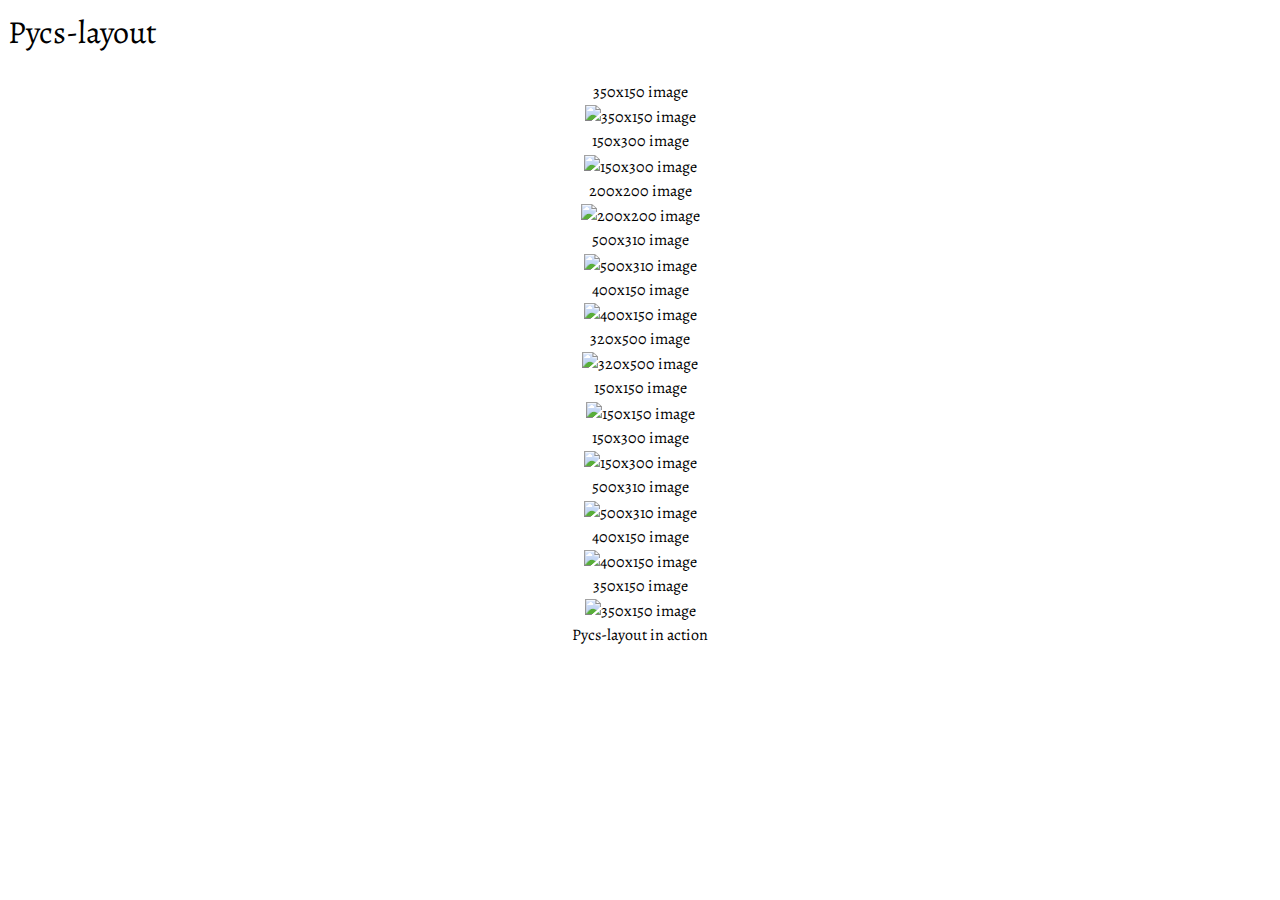
==== index.html @ 9c253752 "html file and css used to try the library" ====
<!doctype html>
<html lang="en">
  <head>
    <meta charset="utf-8" />
    <meta name="viewport" content="width=device-width, initial-scale=1.0" />
    <title>Pycs-Layout</title>
    <link rel="stylesheet" href="css/tinytypo.css" />
    <link rel="stylesheet" href="css/style.css" />
    <link href='http://fonts.googleapis.com/css?family=Alegreya:400,900,700' 
	  rel='stylesheet' type='text/css'>
    <script src="pycs-layout.jquery.js"></script>
  </head>
  <body>

    <h1>Pycs-layout</h1>

    <main role="main">
	
      <figure class="gallery">
	<div class="picture" data-width="350" data-height="150">
	  <div class="legend">350x150 image</div>
	  <img src="http://placehold.it/350x150/73626E/FFFFFF" 	       
	       alt="350x150 image" title="350x150 image"/>
	</div>
	<div class="picture" data-width="150" data-height="300">
	  <div class="legend">150x300 image</div>
	  <img src="http://placehold.it/150x300/F0B49E/FFFFFF" 	       
	       alt="150x300 image" title="150x300 image"/>
	</div>
	<div class="picture" data-width="200" data-height="200">
	  <div class="legend">200x200 image</div>
	  <img src="http://placehold.it/200x200/F7E4BE/FFFFFF" 	       
	       alt="200x200 image" title="200x200 image"/>
	</div>
	<div class="picture" data-width="500" data-height="310">
	  <div class="legend">500x310 image</div>
	  <img src="http://placehold.it/500x310/B38184/FFFFFF" 	       
	       alt="500x310 image" title="500x310 image"/>
	</div>
	<div class="picture" data-width="400" data-height="150">
	  <div class="legend">400x150 image</div>
	  <img src="http://placehold.it/400x150/45ADA8/FFFFFF" 	       
	       alt="400x150 image" title="400x150 image"/>
	</div>
	<div class="picture" data-width="320" data-height="500">
	  <div class="legend">320x500 image</div>
	  <img src="http://placehold.it/320x500/F0B49E/FFFFFF" 	       
	       alt="320x500 image" title="320x500 image"/>
	</div>
	<div class="picture" data-width="150" data-height="150">
	  <div class="legend">150x150 image</div>
	  <img src="http://placehold.it/150x150/B38184/FFFFFF" 	       
	       alt="150x150 image" title="150x150 image"/>
	</div>
	<div class="picture" data-width="150" data-height="300">
	  <div class="legend">150x300 image</div>
	  <img src="http://placehold.it/150x300/73626E/FFFFFF" 	       
	       alt="150x300 image" title="150x300 image"/>
	</div>
	<div class="picture" data-width="500" data-height="310">
	  <div class="legend">500x310 image</div>
	  <img src="http://placehold.it/500x310/F7E4BE/FFFFFF" 	       
	       alt="500x310 image" title="500x310 image"/>
	</div>
	<div class="picture" data-width="400" data-height="150">
	  <div class="legend">400x150 image</div>
	  <img src="http://placehold.it/400x150/F0B49E/FFFFFF" 
	       alt="400x150 image" title="400x150 image"/>
	</div>
	<div class="picture" data-width="350" data-height="150">
	  <div class="legend">350x150 image</div>
	  <img src="http://placehold.it/350x150/73626E/FFFFFF" 	       
	       alt="350x150 image" title="350x150 image"/>
	</div>
	
        <figcaption>Pycs-layout in action</figcaption>
      </figure>
	

    </main>


    <script>

    </script>

  </body>
</html>
---- css/tinytypo.css ----
/* --------------------------------------------------

   Composition helpers
   [fr] Aides a la composition
   
   Tiny Typo v1.1 | MIT License
   (c) 2010-2013 tinytypo.tetue.net

----------------------------------------------------- */
/* Box model
[fr] http://blog.goetter.fr/post/27612618411/box-sizing-et-pourquoi-pas
[en] http://www.paulirish.com/2012/box-sizing-border-box-ftw/ */
*,
*:before,
*:after {
  -webkit-box-sizing: border-box;
  -moz-box-sizing: border-box;
  box-sizing: border-box;
}
/* Blocks */
.block {
  display: block;
  margin-bottom: 1.5em;
}
.inline {
  display: inline;
}
.inline-block {
  display: inline-block;
}
/* Positioning */
.left {
  float: left;
}
.right {
  float: right;
}
.center {
  margin-right: auto;
  margin-left: auto;
}
/* Blocks spacer
[fr] Espaceur de blocs : http://romy.tetue.net/657 */
.clear {
  clear: both;
}
br.clear {
  clear: both;
  margin: 0;
  padding: 0;
  border: 0;
  height: 0;
  line-height: 1px;
  font-size: 1px;
}
hr.clear {
  visibility: hidden;
}
/* clearfix : http://www.positioniseverything.net/easyclearing.html */
.clearfix:after {
  content: "\0020";
  display: block;
  height: 0;
  clear: both;
  visibility: hidden;
  overflow: hidden;
}
.clearfix {
  display: inline-table;
}
/* Hides from IE-mac \*/
.clearfix {
  height: 1%;
}
.clearfix {
  display: block;
}
/* End hide from IE-mac */
/* Not visible */
.offscreen {
  position: absolute;
  left: -999em;
  height: 1%;
}
.hidden {
  visibility: hidden;
}
.none {
  display: none;
}
/* debug */
.todo {
  opacity: 0.5;
}
.todo:hover {
  opacity: 1;
}
.blink {
  text-decoration: blink;
}
/* --------------------------------------------------

   Typographical base
   
   Tiny Typo v1.1 | MIT License
   (c) 2010-2013 tinytypo.tetue.net

----------------------------------------------------- */
html {
  font-size: 100.01%;
  -ms-text-size-adjust: 100%;
  -webkit-text-size-adjust: 100%;
}
/* Cf.: http://www.pompage.net/pompe/definir-des-tailles-de-polices-en-CSS/
et http://forum.alsacreations.com/topic-4-54377-1.html
[en] http://stackoverflow.com/questions/2703056/body-font-size-100-01-vs-body-font-size-100 */
body {
  font-size: 1em;
  line-height: 1.5;
}
/* Titraille / Intertitres */
h1,
.h1,
h2,
.h2,
h3,
.h3,
h4,
.h4,
h5,
.h5,
h6,
.h6 {
  display: block;
  margin: 0;
  padding: 0;
  font-size: 100%;
  font-weight: normal;
}
h1,
.h1 {
  font-size: 2em;
  line-height: 1.5;
  margin-bottom: .75em;
}
h2,
.h2 {
  font-size: 1.5em;
  line-height: 1;
  margin-bottom: 1em;
}
h3,
.h3 {
  font-size: 1.25em;
  line-height: 1.2;
  margin-bottom: 1.2em;
}
h4,
.h4 {
  font-size: 1.1em;
  line-height: 1.364;
  margin-bottom: 1.364em;
}
h5,
.h5 {
  font-size: 1em;
  font-weight: bold;
  margin-bottom: 1.5em;
}
h6,
.h6 {
  font-size: 1em;
  font-weight: bold;
}
h1 small,
.h1 small,
h2 small,
.h2 small,
h3 small,
.h3 small,
h4 small,
.h4 small,
h5 small,
.h5 small,
h6 small,
.h6 small {
  font-size: 60%;
  line-height: 0;
}
hr {
  -moz-box-sizing: content-box;
  box-sizing: content-box;
  height: 0;
  margin: 1.5em 0;
  border: solid;
  border-width: 1px 0 0;
}
/* Typographical enhancements */
em,
i,
.i {
  font-style: italic;
}
strong,
b,
.b {
  font-weight: bold;
}
mark,
.mark {
  background: #ff0;
  color: #000;
}
.smaller {
  font-size: 75%;
}
small,
.small {
  font-size: 80%;
}
big,
.big {
  font-size: 130%;
}
.bigger {
  font-size: 175%;
}
.biggest {
  font-size: 200%;
}
abbr[title],
acronym[title] {
  border-bottom: .1em dotted;
  cursor: help;
}
@media print {
  abbr[title] {
    border-bottom: 0;
  }
  abbr[title]:after {
    content: " (" attr(title) ")";
  }
}
dfn,
.dfn {
  font-weight: bold;
  font-style: italic;
}
s,
strike,
del,
.del {
  opacity: .5;
  text-decoration: line-through;
}
ins,
.ins {
  background-color: rgba(255, 255, 204, 0.5);
  text-decoration: none;
}
u,
.u {
  text-decoration: underline;
}
sup,
.sup,
sub,
.sub {
  font-size: 80%;
  font-variant: normal;
  line-height: 0;
}
sup,
.sup {
  vertical-align: super;
}
.ie sup {
  vertical-align: text-top;
}
sub,
.sub {
  vertical-align: sub;
}
.ie sub {
  vertical-align: text-bottom;
}
.lead {
  font-size: 120%;
}
.caps {
  font-variant: small-caps;
}
.quiet {
  color: #555555;
}
/* Alignment */
.text-left {
  text-align: left;
}
.text-right {
  text-align: right;
}
.text-center {
  text-align: center;
}
.text-justify {
  text-align: justify;
  text-justify: newspaper;
}
/* Lists */
ul {
  list-style-type: disc;
}
ul ul {
  list-style-type: circle;
}
ul ul ul {
  list-style-type: square;
}
ol {
  list-style-type: decimal;
}
ol ol {
  list-style-type: lower-alpha;
}
ol ol ol {
  list-style-type: lower-greek;
}
ul ul,
ol ol,
ul ol,
ol ul {
  margin-top: 0;
  margin-bottom: 0;
}
ol,
ul {
  margin-left: 1.5em;
  -webkit-margin-before: 0;
  -webkit-margin-after: 0;
}
dt {
  font-weight: bold;
}
dd {
  margin-left: 1.5em;
}
.list-none {
  margin-left: 0;
  list-style: none;
}
.list-none li:before {
  content: '';
}
.list-square {
  margin-left: 1.5em;
  list-style: square;
}
.list-square li:before {
  content: '';
}
.list-disc {
  margin-left: 1.5em;
  list-style: disc;
}
.list-disc li:before {
  content: '';
}
.list-circle {
  margin-left: 1.5em;
  list-style: circle;
}
.list-circle li:before {
  content: '';
}
.list-decimal {
  margin-left: 1.5em;
  list-style: decimal;
}
.list-decimal li:before {
  content: '';
}
.list-inline {
  margin-left: 0;
}
.list-inline li {
  display: inline-block;
  margin: 0;
  margin-right: 1em;
}
.list-inline li:Last-Child {
  margin-right: 0;
}
.list-inline.list-inline-sep li {
  margin-right: 0;
}
.list-inline.list-inline-sep li:after {
  content: " | ";
}
.list-inline.list-inline-sep li:Last-Child:after {
  content: '';
}
.list-inline.list-inline-dash li {
  margin-right: 0;
}
.list-inline.list-inline-dash li:after {
  content: " - ";
}
.list-inline.list-inline-dash li:Last-Child:after {
  content: '';
}
.list-inline.list-inline-comma li {
  margin-right: 0;
}
.list-inline.list-inline-comma li:after {
  content: ", ";
}
.list-inline.list-inline-comma li:Last-Child:after {
  content: ". ";
}
.list-block li {
  display: block;
  margin-right: 0;
}
/* Tables */
table {
  max-width: 100%;
  border-collapse: collapse;
  border-spacing: 0;
}
.table {
  width: 100%;
}
.table caption,
.table th,
.table td {
  padding: 0.375em;
}
.table caption {
  font-weight: bold;
  text-align: left;
  border-bottom: 2px solid;
}
.table th {
  font-weight: bold;
}
.table th,
.table td {
  border-bottom: 1px solid;
}
.table thead th {
  vertical-align: bottom;
}
.table tbody tr:hover td {
  background-color: rgba(34, 34, 34, 0.050000000000000044);
}
.table tfoot {
  font-style: italic;
}
.table tfoot td {
  border-bottom: 0;
  vertical-align: top;
}
@media (max-width: 640px) {
  .table-responsive {
    width: 100%;
    overflow-y: hidden;
    overflow-x: scroll;
    margin-bottom: 1.5em;
  }
  .table-responsive table {
    width: 100%;
    margin-bottom: 0;
  }
  .table-responsive thead,
  .table-responsive tbody,
  .table-responsive tfoot,
  .table-responsive tr,
  .table-responsive th,
  .table-responsive td {
    white-space: nowrap;
  }
}
/* Quotes, code and poetry */
q {
  quotes: "\201C" "\201D" "\2018" "\2019";
}
:lang(en) > q {
  quotes: "\201C" "\201D" "\2018" "\2019";
}
:lang(fr) > q {
  quotes: "\00AB\A0" "\A0\00BB" "\201C" "\201D" "\2018" "\2019";
}
:lang(es) > q {
  quotes: "\00AB" "\00BB" "\201C" "\201D";
}
:lang(it) > q {
  quotes: "\00AB\A0" "\A0\00BB" "\201C" "\201D";
}
:lang(de) > q {
  quotes: "\00BB" "\00AB" "\203A" "\2039";
}
:lang(no) > q {
  quotes: "\00AB\A0" "\A0\00BB" "\2039" "\203A";
}
/* [en] http://en.wikipedia.org/wiki/International_variation_in_quotation_marks */
q:before {
  content: open-quote;
}
q:after {
  content: close-quote;
}
blockquote {
  position: relative;
  padding-left: 1.5em;
  border: solid rgba(34, 34, 34, 0.19999999999999996);
  border-width: 0 0 0 5px;
}
blockquote:before {
  z-index: -1;
  position: absolute;
  left: 0;
  top: 0;
  content: "\00AB";
  line-height: 0;
  font-size: 10em;
  color: rgba(34, 34, 34, 0.09999999999999998);
}
cite,
.cite {
  font-style: italic;
}
address {
  font-style: italic;
}
pre,
code,
kbd,
samp,
var,
tt {
  font-family: monospace;
  font-size: 1em;
}
pre {
  white-space: pre-wrap;
  word-break: break-all;
  word-wrap: break-word;
}
kbd {
  white-space: nowrap;
  padding: .1em .3em;
  background-color: #eee;
  border: 1px solid #aaa;
  border-radius: 4px;
  box-shadow: 0 2px 0 rgba(0, 0, 0, 0.2), 0 0 0 1px #ffffff inset;
  color: #333;
}
samp {
  font-weight: bold;
}
var {
  font-style: italic;
}
/* Box */
.box {
  display: block;
  margin-bottom: 1.5em;
  padding: 1.5em 1.5em;
  padding-bottom: .1em;
  border: 1px solid;
}
@media print {
  .box {
    border: 1px solid !important;
  }
}
@media (min-width: 640px) {
  .box.right {
    width: 33%;
    margin-left: 1.5em;
  }
  .box.left {
    width: 33%;
    margin-right: 1.5em;
  }
  .box.center {
    width: 75%;
  }
}
/* Paragraphs */
p,
.p,
ul,
ol,
dl,
dd,
blockquote,
address,
pre,
.table,
fieldset {
  margin-bottom: 1.5em;
}
/* Typography for small screens
[fr] http://www.alsacreations.com/astuce/lire/1177 */
@media (max-width: 640px) {
  /* fixer une largeur maximale  de 100 % aux elements potentiellement problematiques */
  img,
  table,
  td,
  blockquote,
  code,
  pre,
  textarea,
  input,
  iframe,
  object,
  embed,
  video {
    max-width: 100% !important;
  }
  /* gestion des mots longs */
  textarea,
  table,
  td,
  th,
  pre,
  code,
  samp {
    word-wrap: break-word;
    /* cesure forcee */
  }
  pre,
  code,
  samp {
    white-space: pre-line;
    /* passage a la ligne specifique pour les elements a chasse fixe */
  }
}
/* orientation iOS5 font-size fix */
@media (orientation: landscape) and (max-device-width: 640px) {
  html,
  body {
    -webkit-text-size-adjust: 100%;
  }
}
/* Print styles from HTML5 Boilerplate
Inlined to avoid required HTTP connection: h5bp.com/r */
@media print {
  pre,
  blockquote {
    page-break-inside: avoid;
  }
  thead {
    display: table-header-group;
  }
  tr,
  img {
    page-break-inside: avoid;
  }
  @page  {
    margin: 2cm .5cm;
  }
  p,
  h2,
  h3 {
    orphans: 3;
    widows: 3;
  }
  h2,
  h3 {
    page-break-after: avoid;
  }
}
/* --------------------------------------------------

   Hyperlinks
   
   Tiny Typo v1.1 | MIT License
   (c) 2010-2013 tinytypo.tetue.net

----------------------------------------------------- */
/* Hyperlinks
[fr] Signalétique des hyperliens : http://letrainde13h37.fr/43/signaletique-hyperliens/ */
a {
  background: transparent;
  color: inherit;
}
a:link {
  transition: .5s;
}
a:visited {
  color: inherit;
}
a:focus {
  outline: thin dotted;
  background: #222222 !important;
  border-color: #222222 !important;
  color: #f8f8f8 !important;
  text-shadow: none;
}
a:hover {
  outline: 0;
  cursor: pointer;
}
a:active {
  outline: 0;
}
/* a { outline: none; }
[en] http://www.outlinenone.com
[fr] http://www.outlinenone.fr
*/
a:after,
a:before,
a small {
  font-size: 90%;
  opacity: .9;
}
a[hreflang]:after {
  content: "\0000a0[" attr(hreflang) "]";
}
/* External Links */
a.external:after {
  content: "\0000a0\279A";
}
a[hreflang].external:after {
  content: "\0000a0[" attr(hreflang) "]\0000a0\279A";
}
/* mailto / tel */
a.mailto:after {
  content: "\0000a0\2709";
}
a.tel:after {
  content: "\0000a0\2706";
}
/* Documents */
a.download:after {
  content: "\0000a0\21A7";
}
a[hreflang].download:after {
  content: "\0000a0[" attr(hreflang) "]\0000a0\21A7";
}
a.audio:after {
  content: "\0000a0\266B";
}
a[hreflang].audio:after {
  content: "\0000a0[" attr(hreflang) "]\0000a0\266B";
}
/* Linked images */
a img {
  border: 0;
}
a:focus img,
a:active img {
  -moz-transform: translateY(1px);
  -webkit-transform: translateY(1px);
  -o-transform: translateY(1px);
  -ms-transform: translate(1px);
  transform: translateY(1px);
}
@media print {
  a,
  a:visited {
    text-decoration: underline;
  }
  a:after {
    content: '';
  }
  a[rel="external"]:after,
  a.external:after {
    content: " (" attr(href) ")";
  }
  .ir a:after,
  a[href^="javascript:"]:after,
  a[href^="#"]:after {
    content: '';
  }
  /* Don't show links for images, or javascript/internal links */
}
/* --------------------------------------------------

   Illustrations, images and albums
   
   Tiny Typo v1.1 | MIT License
   (c) 2010-2013 tinytypo.tetue.net

----------------------------------------------------- */
/* Make images responsive by default */
img,
object,
embed {
  max-width: 100%;
  height: auto;
}
object,
embed {
  height: 100%;
}
@media print {
  img {
    max-width: 100% !important;
  }
}
/* Remove the gap between images, videos, audio and canvas
and the bottom of their containers: h5bp.com/i/440 */
audio,
canvas,
video,
img {
  vertical-align: middle;
}
/* Correct `inline-block` display not defined in IE 8/9 */
audio,
canvas,
video {
  display: inline-block;
}
/* Prevent modern browsers from displaying `audio` without controls.
Remove excess height in iOS 5 devices. */
audio:not([controls]) {
  display: none;
  height: 0;
}
img {
  border: 0;
}
/* Bicubic resizing for non-native sized IMG:
code.flickr.com/blog/2008/11/12/on-ui-quality-the-little-things-client-side-image-resizing/ */
img {
  -ms-interpolation-mode: bicubic;
}
svg:not(:root) {
  overflow: hidden;
}
/* thumbnail */
.thumb,
.thumb.left {
  margin: 0 10px 10px 0;
}
.thumb.right {
  margin: 0 0 10px 10px;
}
/* style effects */
img.round {
  border-radius: 5px;
}
img.circle {
  border-radius: 50%;
}
img.border {
  padding: 4px;
  background-color: #fff;
  border: 1px solid #bbb;
}
img.shadow {
  box-shadow: -1px 2px 5px 1px rgba(0, 0, 0, 0.7), -1px 2px 20px rgba(255, 255, 255, 0.6) inset;
}
/* figure */
figure {
  margin: 0;
  margin-bottom: 0.75em;
  text-align: center;
}
figure.center {
  margin-bottom: 1.5em;
}
figure.left {
  margin-right: 1.5em;
}
figure.right {
  margin-left: 1.5em;
}
@media (max-width: 640px) {
  figure {
    margin-bottom: 1.5em;
  }
  figure.left {
    float: none;
    margin-right: 0;
  }
  figure.right {
    float: none;
    margin-left: 0;
  }
}
/* album */
.album {
  margin-bottom: 1.5em;
}
.album ul {
  overflow: hidden;
  margin: 0;
  list-style: none;
}
.album li {
  float: left;
  margin: 0;
  margin: 0 10px 10px 0;
}
.album .thumb {
  margin: 0;
}
---- css/style.css ----
html{
    font-family: 'Alegreya', serif;
    font-weight: 400;
}
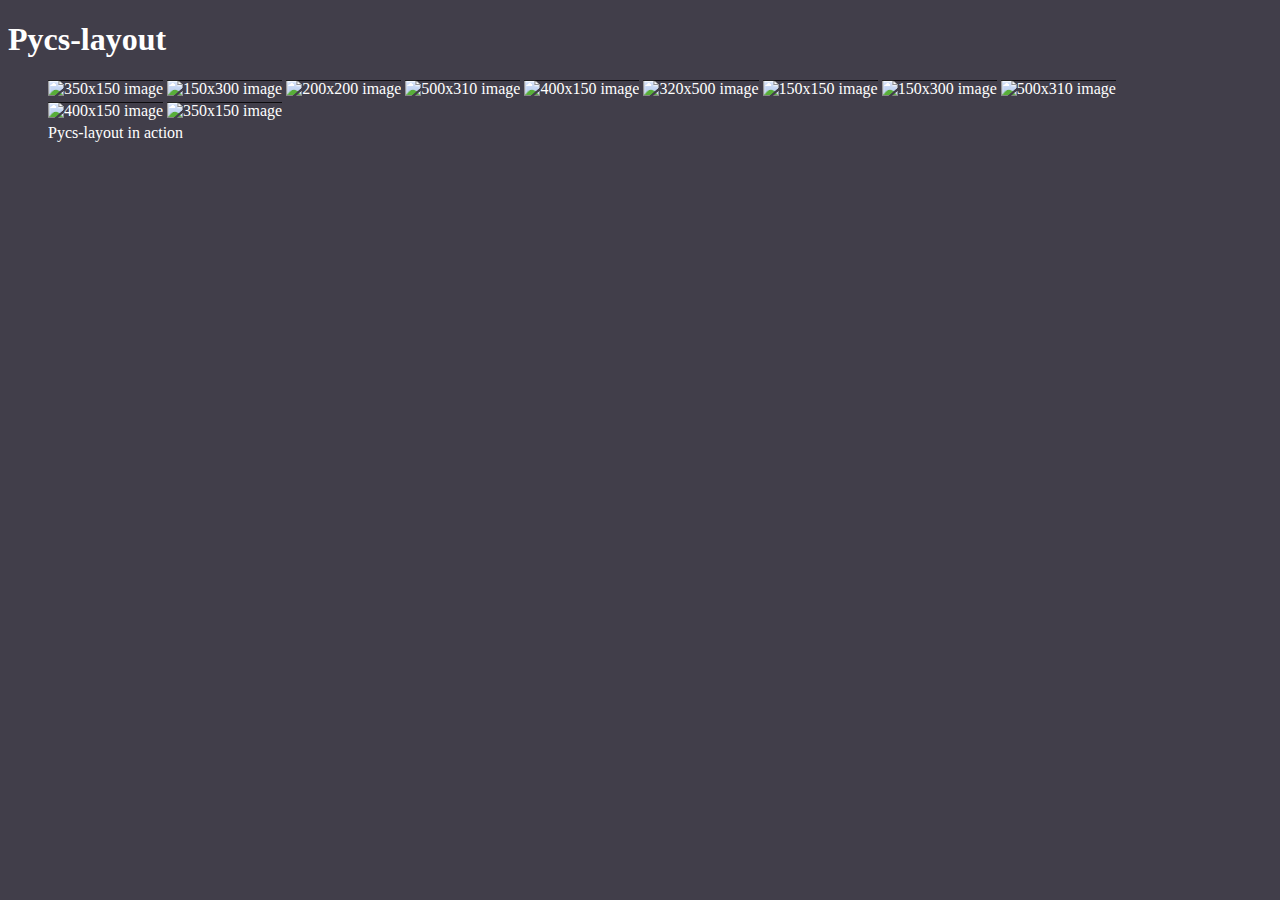
==== commit 5bde0dd8: "better CSS" ====
--- a/index.html
+++ b/index.html
@@ -4,7 +4,7 @@
     <meta charset="utf-8" />
     <meta name="viewport" content="width=device-width, initial-scale=1.0" />
     <title>Pycs-Layout</title>
-    <link rel="stylesheet" href="css/tinytypo.css" />
+    <!-- <link rel="stylesheet" href="css/tinytypo.css" /> -->
     <link rel="stylesheet" href="css/style.css" />
     <link href='http://fonts.googleapis.com/css?family=Alegreya:400,900,700' 
 	  rel='stylesheet' type='text/css'>
--- a/css/tinytypo.css
+++ b/css/tinytypo.css
@@ -131,6 +131,7 @@
 .h5,
 h6,
 .h6 {
+  font-family: 'Alegreya', serif;
   display: block;
   margin: 0;
   padding: 0;
--- a/css/style.css
+++ b/css/style.css
@@ -1,4 +1,33 @@
 html{
-    font-family: 'Alegreya', serif;
-    font-weight: 400;
+    color: #fff;
+    background-color: #413E4A;
+}
+
+.picture{
+    overflow: hidden;
+    position: relative;
+    display: inline-block;
+}
+
+.legend{
+    background-color: #000;
+    padding: 20px 0;
+    position: absolute;
+    top: -60px;
+    width: 100%;
+    opacity: 0.8;
+    font-size: 1.1em;
+    font-weight: 700;
+    text-align: center;
+
+    -webkit-transition: all;
+    -webkit-transition-duration: 0.3s;
+    -moz-transition: all;
+    -moz-transition-duration: 0.3s;
+    transition: all;
+    transition-duration: 0.3s;
+}
+
+.picture:hover .legend{
+    top:0px;
 }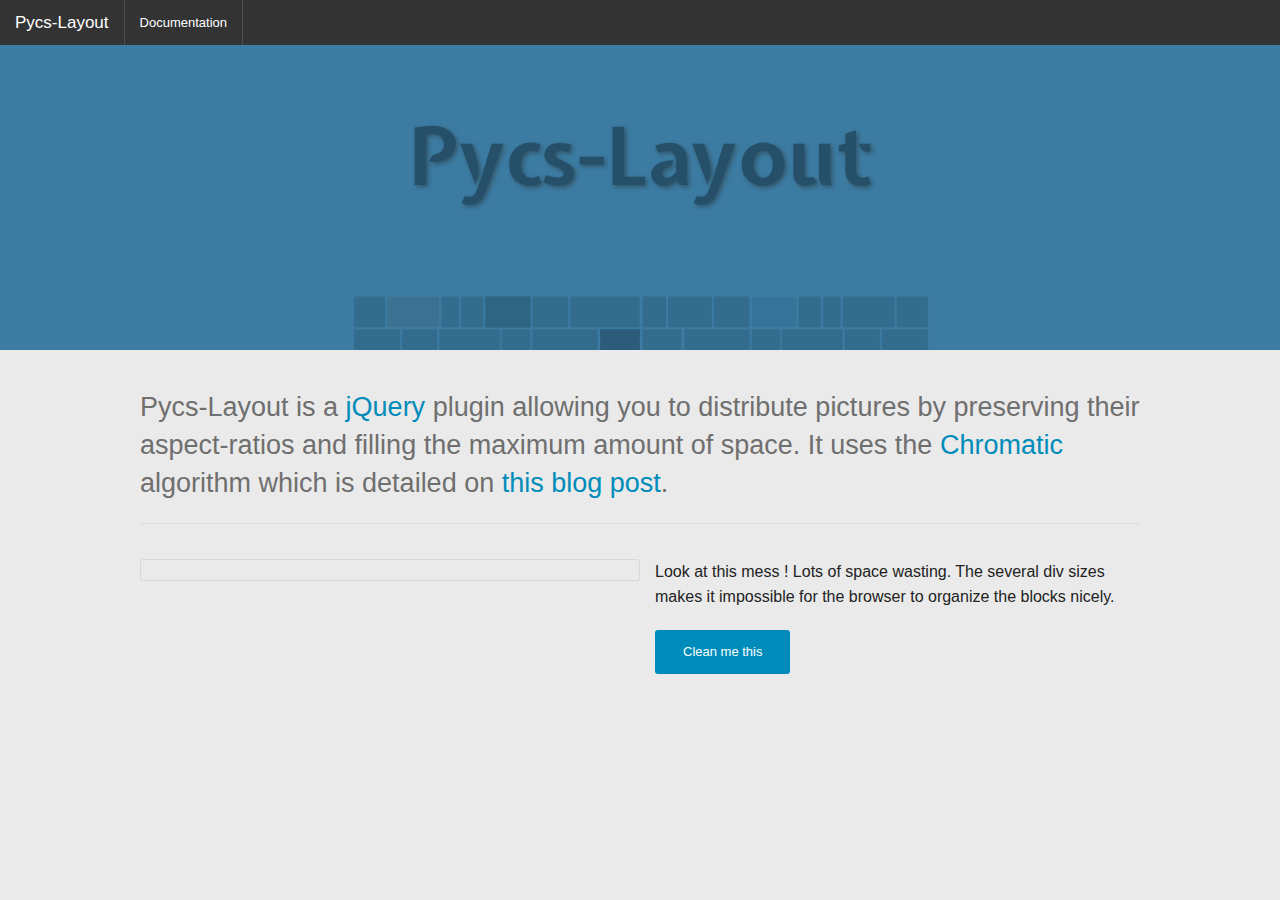
==== commit e624f7f1: "add a header and a title" ====
--- a/index.html
+++ b/index.html
@@ -4,85 +4,209 @@
     <meta charset="utf-8" />
     <meta name="viewport" content="width=device-width, initial-scale=1.0" />
     <title>Pycs-Layout</title>
-    <!-- <link rel="stylesheet" href="css/tinytypo.css" /> -->
+    <link rel="stylesheet" href="css/normalize.css">
+    <link rel="stylesheet" href="css/foundation.css">
     <link rel="stylesheet" href="css/style.css" />
-    <link href='http://fonts.googleapis.com/css?family=Alegreya:400,900,700' 
+    <link href='http://fonts.googleapis.com/css?family=Expletus+Sans:400,700' 
 	  rel='stylesheet' type='text/css'>
-    <script src="pycs-layout.jquery.js"></script>
+    <script src="js/modernizr.min.js"></script>
   </head>
-  <body>
-
-    <h1>Pycs-layout</h1>
+
+  <body>    
+    <div class="fixed">
+      <nav class="top-bar" data-topbar>
+	<ul class="title-area">
+	  <li class="name">
+	    <h1><a href="index.html">Pycs-Layout</a></h1>
+	  </li>
+	  <li class="toggle-topbar menu-icon"><a href="#">Menu</a></li>
+	</ul>
+
+	<section class="top-bar-section">
+	  <!-- Right Nav Section -->
+	  <ul class="left">
+	    <li class="divider"></li>
+	    <li class=""><a href="index.html">Documentation</a></li>
+	    <li class="divider"></li>
+	  </ul>
+	</section>
+      </nav>
+    </div>
 
     <main role="main">
-	
-      <figure class="gallery">
-	<div class="picture" data-width="350" data-height="150">
-	  <div class="legend">350x150 image</div>
-	  <img src="http://placehold.it/350x150/73626E/FFFFFF" 	       
-	       alt="350x150 image" title="350x150 image"/>
+
+      <header class="slide">
+	<div class="inside">
+	  <h1>Pycs-Layout</h1>
 	</div>
-	<div class="picture" data-width="150" data-height="300">
-	  <div class="legend">150x300 image</div>
-	  <img src="http://placehold.it/150x300/F0B49E/FFFFFF" 	       
-	       alt="150x300 image" title="150x300 image"/>
+      </header>
+
+
+      <div class="slide">
+	<br />
+	<div class="row">
+
+	  <h3 class="subheader">
+	    Pycs-Layout is a <a href="http://www.jquery.com">jQuery</a> plugin allowing you to 
+	    distribute pictures by preserving their aspect-ratios and 
+	    filling the maximum amount of space.
+	    It uses the <a href="http://www.chromatic.io/">Chromatic</a> algorithm which is 
+	    detailed on <a href="http://www.crispymtn.com/stories/the-algorithm-for-a-perfectly-balanced-photo-gallery">this blog post</a>.
+	  </h3>
+	  <div>
+	    <hr /><br />
+	  </div>
+
+	  <div class="small-12 medium-6 medium-push-6 columns">
+	    <p>
+	      Look at this mess ! Lots of space wasting. The several div sizes makes it impossible 
+	      for the browser to organize the blocks nicely.
+	    </p>
+	    <button class="small radius" data-gallery=".gallery1">Clean me this</button>
+	  </div>
+
+	  <div class="small-12 medium-6 medium-pull-6 columns panel radius gallery gallery1 clearfix">
+	    <div class="picture color1" data-width="1000" data-height="740">
+              <div class="legend">
+		<div class="text-center">1000</div>
+		<br />
+		<div class="text-left">740</div>
+	      </div>
+	    </div>
+	    <div class="picture color2" data-width="400" data-height="600">         
+              <div class="legend">
+		<div class="text-center">1000</div>
+		<br />
+		<div class="text-left">740</div>
+	      </div>
+	    </div>
+	    <div class="picture color3" data-width="1300" data-height="962">
+              <div class="legend">
+		<div class="text-center">1000</div>
+		<br />
+		<div class="text-left">740</div>
+	      </div>
+
+	    </div>
+	    <div class="picture color4" data-width="400" data-height="265">
+              <div class="legend">
+		<div class="text-center">1000</div>
+		<br />
+		<div class="text-left">740</div>
+	      </div>
+	    </div>
+	    <div class="picture color5" data-width="500" data-height="331">
+              <div class="legend">
+		<div class="text-center">1000</div>
+		<br />
+		<div class="text-left">740</div>
+	      </div>
+
+	    </div>
+	    <div class="picture color6" data-width="1000" data-height="1282">
+              <div class="legend">
+		<div class="text-center">1000</div>
+		<br />
+		<div class="text-left">740</div>
+	      </div>
+	    </div>
+	    <div class="picture color7" data-width="1300" data-height="1666">
+              <div class="legend">
+		<div class="text-center">1000</div>
+		<br />
+		<div class="text-left">740</div>
+	      </div>
+	    </div>
+	    <div class="picture color8" data-width="300" data-height="222">
+              <div class="legend">
+		<div class="text-center">1000</div>
+		<br />
+		<div class="text-left">740</div>
+	      </div>
+	    </div>
+	    <div class="picture color9" data-width="400" data-height="512">
+              <div class="legend">
+		<div class="text-center">1000</div>
+		<br />
+		<div class="text-left">740</div>
+	      </div>
+	    </div>
+	    <div class="picture color10" data-width="1300" data-height="862">
+              <div class="legend">
+		<div class="text-center">1000</div>
+		<br />
+		<div class="text-left">740</div>
+	      </div>
+	    </div>
+	    <div class="picture color9" data-width="1300" data-height="862">
+              <div class="legend">
+		<div class="text-center">1000</div>
+		<br />
+		<div class="text-left">740</div>
+	      </div>
+	    </div>
+	    <div class="picture color2" data-width="400" data-height="265">
+              <div class="legend">
+		<div class="text-center">1000</div>
+		<br />
+		<div class="text-left">740</div>
+	      </div>
+	    </div>
+	    <div class="picture color7" data-width="1000" data-height="1282">
+              <div class="legend">
+		<div class="text-center">1000</div>
+		<br />
+		<div class="text-left">740</div>
+	      </div>
+	    </div>
+	    <div class="picture color6" data-width="300" data-height="222">
+              <div class="legend">
+		<div class="text-center">1000</div>
+		<br />
+		<div class="text-left">740</div>
+	      </div>
+	    </div>
+	    <div class="picture color5" data-width="500" data-height="370">
+              <div class="legend">
+		<div class="text-center">1000</div>
+		<br />
+		<div class="text-left">740</div>
+	      </div>
+	    </div>
+	    <div class="picture color4" data-width="400" data-height="265">
+              <div class="legend">
+		<div class="text-center">1000</div>
+		<br />
+		<div class="text-left">740</div>
+	      </div>
+	    </div>	
+	    <div class="picture color3" data-width="1000" data-height="663">
+              <div class="legend">
+		<div class="text-center">1000</div>
+		<br />
+		<div class="text-left">740</div>
+	      </div>
+	    </div>	  
+	  </div>
 	</div>
-	<div class="picture" data-width="200" data-height="200">
-	  <div class="legend">200x200 image</div>
-	  <img src="http://placehold.it/200x200/F7E4BE/FFFFFF" 	       
-	       alt="200x200 image" title="200x200 image"/>
-	</div>
-	<div class="picture" data-width="500" data-height="310">
-	  <div class="legend">500x310 image</div>
-	  <img src="http://placehold.it/500x310/B38184/FFFFFF" 	       
-	       alt="500x310 image" title="500x310 image"/>
-	</div>
-	<div class="picture" data-width="400" data-height="150">
-	  <div class="legend">400x150 image</div>
-	  <img src="http://placehold.it/400x150/45ADA8/FFFFFF" 	       
-	       alt="400x150 image" title="400x150 image"/>
-	</div>
-	<div class="picture" data-width="320" data-height="500">
-	  <div class="legend">320x500 image</div>
-	  <img src="http://placehold.it/320x500/F0B49E/FFFFFF" 	       
-	       alt="320x500 image" title="320x500 image"/>
-	</div>
-	<div class="picture" data-width="150" data-height="150">
-	  <div class="legend">150x150 image</div>
-	  <img src="http://placehold.it/150x150/B38184/FFFFFF" 	       
-	       alt="150x150 image" title="150x150 image"/>
-	</div>
-	<div class="picture" data-width="150" data-height="300">
-	  <div class="legend">150x300 image</div>
-	  <img src="http://placehold.it/150x300/73626E/FFFFFF" 	       
-	       alt="150x300 image" title="150x300 image"/>
-	</div>
-	<div class="picture" data-width="500" data-height="310">
-	  <div class="legend">500x310 image</div>
-	  <img src="http://placehold.it/500x310/F7E4BE/FFFFFF" 	       
-	       alt="500x310 image" title="500x310 image"/>
-	</div>
-	<div class="picture" data-width="400" data-height="150">
-	  <div class="legend">400x150 image</div>
-	  <img src="http://placehold.it/400x150/F0B49E/FFFFFF" 
-	       alt="400x150 image" title="400x150 image"/>
-	</div>
-	<div class="picture" data-width="350" data-height="150">
-	  <div class="legend">350x150 image</div>
-	  <img src="http://placehold.it/350x150/73626E/FFFFFF" 	       
-	       alt="350x150 image" title="350x150 image"/>
-	</div>
-	
-        <figcaption>Pycs-layout in action</figcaption>
-      </figure>
-	
-
+      </div>
     </main>
-
-
+    <script src="js/jquery.min.js"></script>
+    <script src="js/foundation.min.js"></script>
+    <script src="js/pycs-layout.jquery.js"></script>
     <script>
-
+     $(document).foundation();
+     $(document).ready( function() {
+       $("button").click(function(){
+	 $($(this).attr("data-gallery")).pycsLayout({
+	   gutter: 6, 
+	   idealHeight: 70,
+	   animate: true
+	 });
+       })       
+     });     
     </script>
-
   </body>
 </html>
+
+
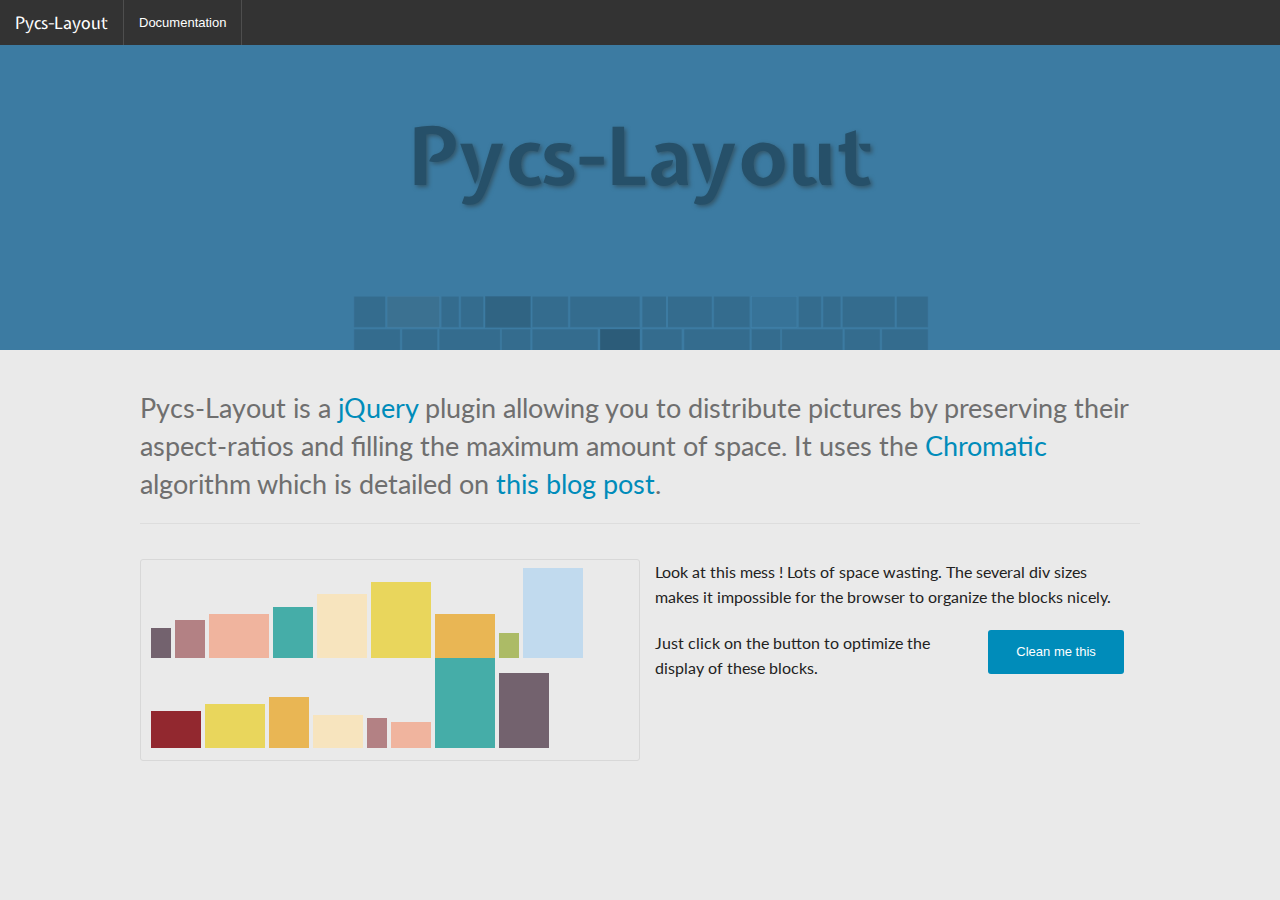
==== commit 0862cbb8: "add a border on the bottom of the nav bar" ====
--- a/index.html
+++ b/index.html
@@ -9,11 +9,13 @@
     <link rel="stylesheet" href="css/style.css" />
     <link href='http://fonts.googleapis.com/css?family=Expletus+Sans:400,700' 
 	  rel='stylesheet' type='text/css'>
+    <link href='http://fonts.googleapis.com/css?family=Lato:400,700,400italic,700italic' 
+	  rel='stylesheet' type='text/css'>
     <script src="js/modernizr.min.js"></script>
   </head>
 
   <body>    
-    <div class="fixed">
+    <div class="fixed nav-wrapper">
       <nav class="top-bar" data-topbar>
 	<ul class="title-area">
 	  <li class="name">
@@ -47,11 +49,12 @@
 	<div class="row">
 
 	  <h3 class="subheader">
-	    Pycs-Layout is a <a href="http://www.jquery.com">jQuery</a> plugin allowing you to 
-	    distribute pictures by preserving their aspect-ratios and 
-	    filling the maximum amount of space.
-	    It uses the <a href="http://www.chromatic.io/">Chromatic</a> algorithm which is 
-	    detailed on <a href="http://www.crispymtn.com/stories/the-algorithm-for-a-perfectly-balanced-photo-gallery">this blog post</a>.
+	    Pycs-Layout is a <a href="http://www.jquery.com">jQuery</a> plugin 
+	    allowing you to distribute pictures by preserving their 
+	    aspect-ratios and filling the maximum amount of space.
+	    It uses the <a href="http://www.chromatic.io/">Chromatic</a> 
+	    algorithm which is detailed on 
+	    <a href="http://www.crispymtn.com/stories/the-algorithm-for-a-perfectly-balanced-photo-gallery">this blog post</a>.
 	  </h3>
 	  <div>
 	    <hr /><br />
@@ -59,134 +62,148 @@
 
 	  <div class="small-12 medium-6 medium-push-6 columns">
 	    <p>
-	      Look at this mess ! Lots of space wasting. The several div sizes makes it impossible 
-	      for the browser to organize the blocks nicely.
+	      Look at this mess ! Lots of space wasting. The several div sizes 
+	      makes it impossible for the browser to organize the blocks nicely.
 	    </p>
-	    <button class="small radius" data-gallery=".gallery1">Clean me this</button>
+	    <div class="row">
+	      <div class="small-8 medium-7 large-8 columns">
+		<p>
+		  Just click on the button to optimize the display of these
+		  blocks.
+		</p>
+	      </div>
+	      <div class="small-4 medium-5 large-4 columns">
+		<button class="small radius" data-gallery=".gallery1">
+		  Clean me this
+		</button>
+	      </div>
+	    </div>
 	  </div>
 
-	  <div class="small-12 medium-6 medium-pull-6 columns panel radius gallery gallery1 clearfix">
-	    <div class="picture color1" data-width="1000" data-height="740">
-              <div class="legend">
-		<div class="text-center">1000</div>
-		<br />
-		<div class="text-left">740</div>
-	      </div>
-	    </div>
-	    <div class="picture color2" data-width="400" data-height="600">         
-              <div class="legend">
-		<div class="text-center">1000</div>
-		<br />
-		<div class="text-left">740</div>
-	      </div>
-	    </div>
-	    <div class="picture color3" data-width="1300" data-height="962">
-              <div class="legend">
-		<div class="text-center">1000</div>
-		<br />
-		<div class="text-left">740</div>
-	      </div>
-
-	    </div>
-	    <div class="picture color4" data-width="400" data-height="265">
-              <div class="legend">
-		<div class="text-center">1000</div>
-		<br />
-		<div class="text-left">740</div>
-	      </div>
-	    </div>
-	    <div class="picture color5" data-width="500" data-height="331">
-              <div class="legend">
-		<div class="text-center">1000</div>
-		<br />
-		<div class="text-left">740</div>
-	      </div>
-
-	    </div>
-	    <div class="picture color6" data-width="1000" data-height="1282">
-              <div class="legend">
-		<div class="text-center">1000</div>
-		<br />
-		<div class="text-left">740</div>
-	      </div>
-	    </div>
-	    <div class="picture color7" data-width="1300" data-height="1666">
-              <div class="legend">
-		<div class="text-center">1000</div>
-		<br />
-		<div class="text-left">740</div>
-	      </div>
-	    </div>
-	    <div class="picture color8" data-width="300" data-height="222">
-              <div class="legend">
-		<div class="text-center">1000</div>
-		<br />
-		<div class="text-left">740</div>
-	      </div>
-	    </div>
-	    <div class="picture color9" data-width="400" data-height="512">
-              <div class="legend">
-		<div class="text-center">1000</div>
-		<br />
-		<div class="text-left">740</div>
-	      </div>
-	    </div>
-	    <div class="picture color10" data-width="1300" data-height="862">
-              <div class="legend">
-		<div class="text-center">1000</div>
-		<br />
-		<div class="text-left">740</div>
-	      </div>
-	    </div>
-	    <div class="picture color9" data-width="1300" data-height="862">
-              <div class="legend">
-		<div class="text-center">1000</div>
-		<br />
-		<div class="text-left">740</div>
-	      </div>
-	    </div>
-	    <div class="picture color2" data-width="400" data-height="265">
-              <div class="legend">
-		<div class="text-center">1000</div>
-		<br />
-		<div class="text-left">740</div>
-	      </div>
-	    </div>
-	    <div class="picture color7" data-width="1000" data-height="1282">
-              <div class="legend">
-		<div class="text-center">1000</div>
-		<br />
-		<div class="text-left">740</div>
-	      </div>
-	    </div>
-	    <div class="picture color6" data-width="300" data-height="222">
-              <div class="legend">
-		<div class="text-center">1000</div>
-		<br />
-		<div class="text-left">740</div>
-	      </div>
-	    </div>
-	    <div class="picture color5" data-width="500" data-height="370">
-              <div class="legend">
-		<div class="text-center">1000</div>
-		<br />
-		<div class="text-left">740</div>
-	      </div>
-	    </div>
-	    <div class="picture color4" data-width="400" data-height="265">
-              <div class="legend">
-		<div class="text-center">1000</div>
-		<br />
-		<div class="text-left">740</div>
-	      </div>
-	    </div>	
-	    <div class="picture color3" data-width="1000" data-height="663">
-              <div class="legend">
-		<div class="text-center">1000</div>
-		<br />
-		<div class="text-left">740</div>
-	      </div>
-	    </div>	  
+	  <div class="small-12 medium-6 medium-pull-6 columns panel radius
+		      gallery gallery1 clearfix">
+	  
+	    <div class="picture picture1 color1">
+              <div class="legend">
+		<div class="text-center">20</div>
+		<br />
+		<div class="text-left">30</div>
+              </div>
+	    </div>
+	    <div class="picture picture3 color2">
+              <div class="legend">
+		<div class="text-center">30</div>
+		<br />
+		<div class="text-left">38</div>
+              </div>
+	    </div>
+	    <div class="picture picture5 color3">
+              <div class="legend">
+		<div class="text-center">60</div>
+		<br />
+		<div class="text-left">44</div>
+              </div>
+	    </div>
+	    <div class="picture picture2 color4">
+              <div class="legend">
+		<div class="text-center">40</div>
+		<br />
+		<div class="text-left">51</div>
+              </div>
+	    </div>
+	    <div class="picture picture6 color5">
+              <div class="legend">
+		<div class="text-center">50</div>
+		<br />
+		<div class="text-left">64</div>
+              </div>
+	    </div>
+	    <div class="picture picture7 color6">
+              <div class="legend">
+		<div class="text-center">60</div>
+		<br />
+		<div class="text-left">76</div>
+              </div>
+	    </div>
+	    <div class="picture picture8 color7">
+              <div class="legend">
+		<div class="text-center">60</div>
+		<br />
+		<div class="text-left">44</div>
+              </div>
+	    </div>
+	    <div class="picture picture9 color8">
+              <div class="legend">
+		<div class="text-center">20</div>
+		<br />
+		<div class="text-left">25</div>
+              </div>
+	    </div>
+	    <div class="picture picture4 color9">
+              <div class="legend">
+		<div class="text-center">60</div>
+		<br />
+		<div class="text-left">90</div>
+              </div>
+	    </div>
+	    <div class="picture picture10 color10">
+              <div class="legend">
+		<div class="text-center">50</div>
+		<br />
+		<div class="text-left">37</div>
+              </div>
+	    </div>
+	    <div class="picture picture11 color6">
+              <div class="legend">
+		<div class="text-center">60</div>
+		<br />
+		<div class="text-left">44</div>
+              </div>
+	    </div>
+	    <div class="picture picture12 color7">
+              <div class="legend">
+		<div class="text-center">40</div>
+		<br />
+		<div class="text-left">51</div>
+              </div>
+	    </div>
+	    <div class="picture picture13 color5">
+              <div class="legend">
+		<div class="text-center">50</div>
+		<br />
+		<div class="text-left">33</div>
+              </div>
+	    </div>
+	    <div class="picture picture14 color2">
+              <div class="legend">
+		<div class="text-center">20</div>
+		<br />
+		<div class="text-left">30</div>
+              </div>
+	    </div>
+	    <div class="picture picture15 color3">
+              <div class="legend">
+		<div class="text-center">40</div>
+		<br />
+		<div class="text-left">26</div>
+              </div>
+	    </div>
+	    <div class="picture picture16 color4">
+              <div class="legend">
+		<div class="text-center">60</div>
+		<br />
+		<div class="text-left">90</div>
+              </div>
+	    </div>
+	    <div class="picture picture17 color1">
+              <div class="legend">
+		<div class="text-center">50</div>
+		<br />
+		<div class="text-left">75</div>
+              </div>
+	    </div>
+
+
 	  </div>
 	</div>
       </div>
@@ -199,11 +216,34 @@
      $(document).ready( function() {
        $("button").click(function(){
 	 $($(this).attr("data-gallery")).pycsLayout({
-	   gutter: 6, 
+	   gutter: 4, 
 	   idealHeight: 70,
 	   animate: true
-	 });
-       })       
+	 });	 
+       })
+
+       /* position the title on the center of the page */
+       var center = $(window).width()/2;
+       var elem_width = $("main header .inside h1").width();
+       $("main header .inside h1").css("left", center - elem_width/2);       
+       $(window).resize(function(){
+	 center = $(window).width()/2;
+	 elem_width = $("main header .inside h1").width();
+	 $("main header .inside h1").css("left", center - elem_width/2);       
+       });
+
+       /* make the title disappear on scroll */
+       $(window).scroll(function(){
+	 var scroll = window.pageYOffset || document.documentElement.scrollTop;
+	 var scrollMax = 150;
+	 if(scroll <= scrollMax){
+	   $("main header .inside h1").css("opacity", 1 - scroll / scrollMax);
+	 }
+	 if(scroll > scrollMax){
+	   $("main header .inside h1").css("opacity", 0);
+	 }
+       });
+
      });     
     </script>
   </body>
--- a/css/style.css
+++ b/css/style.css
@@ -1,16 +1,33 @@
+body,
+h1, h2, h3, h4, h5, h6{
+    font-family: 'Lato', sans-serif;
+}
+nav .title-area h1{
+    font-family: 'Expletus Sans', cursive;
+}
+
+.nav-wrapper{
+    border-bottom: #3C7BA2 4px solid;
+}
 main header{
     height: 350px;
     width: 100%;
     background: #3C7BA2 url(../assets/header.png) center 0 no-repeat fixed;
     margin-bottom: 20px;
-
 }
-
+div.slide{
+    position: relative;
+    z-index: 2;
+}
+header.slide{
+    z-index: 1;
+}
 main header .inside{
     margin: 0 auto;
     max-width: 980px;
     text-align: center;
     padding-top: 100px;
+    z-index: 1;
 }
 main header .inside h1{
     margin: 0;
@@ -19,6 +36,10 @@
     font-weight: bold;
     font-size: 5em;
     text-shadow: 2px 2px 4px #335669;
+    z-index: 1;
+}
+.js main header .inside h1{
+    position:fixed;
 }
 .gallery{    
     padding: 10px;
@@ -27,8 +48,8 @@
 .picture{
     overflow: hidden;
     position: relative;
-    float: left;  
     margin-top: -2px;
+    display: inline-block;
 }
 .legend{
     padding: 5px;
@@ -82,3 +103,71 @@
 .color10{	      	
     background-color: #92282F;
 }
+.picture1{
+    width: 20px;
+    height: 30px;
+}
+.picture2{
+    width: 40px;
+    height: 51px;
+}
+.picture3{
+    width: 30px;
+    height: 38px;
+}
+.picture4{
+    width: 60px;
+    height: 90px;
+}
+.picture5{
+    width: 60px;
+    height: 44px;
+}
+.picture6{
+    width: 50px;
+    height: 64px;
+}
+.picture7{
+    width: 60px;
+    height: 76px;
+}
+.picture8{
+    width: 60px;
+    height: 44px;
+}
+.picture9{
+    width: 20px;
+    height: 25px;
+}
+.picture10{
+    width: 50px;
+    height: 37px;
+}
+.picture11{
+    width: 60px;
+    height: 44px;
+}
+.picture12{
+    width: 40px;
+    height: 51px;
+}
+.picture13{
+    width: 50px;
+    height: 33px;
+}
+.picture14{
+    width: 20px;
+    height: 30px;
+}
+.picture15{
+    width: 40px;
+    height: 26px;
+}
+.picture16{
+    width: 60px;
+    height: 90px;
+}
+.picture17{
+    width: 50px;
+    height: 75px;
+}
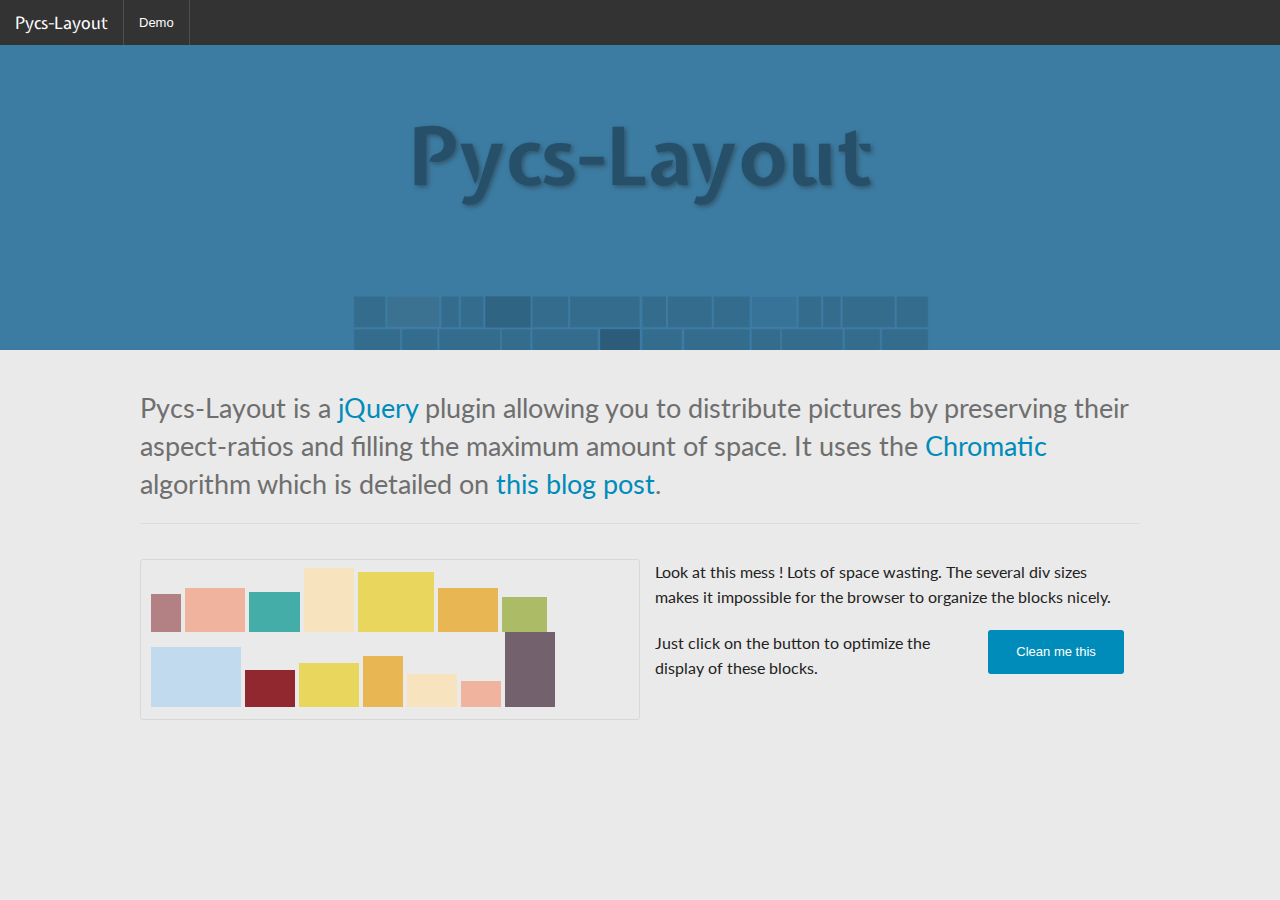
==== commit 4cc82f73: "better sizes" ====
--- a/index.html
+++ b/index.html
@@ -28,7 +28,7 @@
 	  <!-- Right Nav Section -->
 	  <ul class="left">
 	    <li class="divider"></li>
-	    <li class=""><a href="index.html">Documentation</a></li>
+	    <li class=""><a href="demo.html">Demo</a></li>
 	    <li class="divider"></li>
 	  </ul>
 	</section>
@@ -83,13 +83,6 @@
 	  <div class="small-12 medium-6 medium-pull-6 columns panel radius
 		      gallery gallery1 clearfix">
 	  
-	    <div class="picture picture1 color1">
-              <div class="legend">
-		<div class="text-center">20</div>
-		<br />
-		<div class="text-left">30</div>
-              </div>
-	    </div>
 	    <div class="picture picture3 color2">
               <div class="legend">
 		<div class="text-center">30</div>
@@ -106,93 +99,79 @@
 	    </div>
 	    <div class="picture picture2 color4">
               <div class="legend">
+		<div class="text-center">51</div>
+		<br />
+		<div class="text-left">40</div>
+              </div>
+	    </div>
+	    <div class="picture picture6 color5">
+              <div class="legend">
+		<div class="text-center">50</div>
+		<br />
+		<div class="text-left">64</div>
+              </div>
+	    </div>
+	    <div class="picture picture7 color6">
+              <div class="legend">
+		<div class="text-center">76</div>
+		<br />
+		<div class="text-left">60</div>
+              </div>
+	    </div>
+	    <div class="picture picture8 color7">
+              <div class="legend">
+		<div class="text-center">60</div>
+		<br />
+		<div class="text-left">44</div>
+              </div>
+	    </div>
+	    <div class="picture picture9 color8">
+              <div class="legend">
+		<div class="text-center">45</div>
+		<br />
+		<div class="text-left">35</div>
+              </div>
+	    </div>
+	    <div class="picture picture4 color9">
+              <div class="legend">
+		<div class="text-center">90</div>
+		<br />
+		<div class="text-left">60</div>
+              </div>
+	    </div>
+	    <div class="picture picture10 color10">
+              <div class="legend">
+		<div class="text-center">50</div>
+		<br />
+		<div class="text-left">37</div>
+              </div>
+	    </div>
+	    <div class="picture picture11 color6">
+              <div class="legend">
+		<div class="text-center">60</div>
+		<br />
+		<div class="text-left">44</div>
+              </div>
+	    </div>
+	    <div class="picture picture12 color7">
+              <div class="legend">
 		<div class="text-center">40</div>
 		<br />
 		<div class="text-left">51</div>
               </div>
 	    </div>
-	    <div class="picture picture6 color5">
-              <div class="legend">
-		<div class="text-center">50</div>
-		<br />
-		<div class="text-left">64</div>
-              </div>
-	    </div>
-	    <div class="picture picture7 color6">
-              <div class="legend">
-		<div class="text-center">60</div>
-		<br />
-		<div class="text-left">76</div>
-              </div>
-	    </div>
-	    <div class="picture picture8 color7">
-              <div class="legend">
-		<div class="text-center">60</div>
-		<br />
-		<div class="text-left">44</div>
-              </div>
-	    </div>
-	    <div class="picture picture9 color8">
-              <div class="legend">
-		<div class="text-center">20</div>
-		<br />
-		<div class="text-left">25</div>
-              </div>
-	    </div>
-	    <div class="picture picture4 color9">
-              <div class="legend">
-		<div class="text-center">60</div>
-		<br />
-		<div class="text-left">90</div>
-              </div>
-	    </div>
-	    <div class="picture picture10 color10">
-              <div class="legend">
-		<div class="text-center">50</div>
-		<br />
-		<div class="text-left">37</div>
-              </div>
-	    </div>
-	    <div class="picture picture11 color6">
-              <div class="legend">
-		<div class="text-center">60</div>
-		<br />
-		<div class="text-left">44</div>
-              </div>
-	    </div>
-	    <div class="picture picture12 color7">
+	    <div class="picture picture13 color5">
+              <div class="legend">
+		<div class="text-center">50</div>
+		<br />
+		<div class="text-left">33</div>
+              </div>
+	    </div>
+	    <div class="picture picture15 color3">
               <div class="legend">
 		<div class="text-center">40</div>
 		<br />
-		<div class="text-left">51</div>
-              </div>
-	    </div>
-	    <div class="picture picture13 color5">
-              <div class="legend">
-		<div class="text-center">50</div>
-		<br />
-		<div class="text-left">33</div>
-              </div>
-	    </div>
-	    <div class="picture picture14 color2">
-              <div class="legend">
-		<div class="text-center">20</div>
-		<br />
-		<div class="text-left">30</div>
-              </div>
-	    </div>
-	    <div class="picture picture15 color3">
-              <div class="legend">
-		<div class="text-center">40</div>
-		<br />
 		<div class="text-left">26</div>
-              </div>
-	    </div>
-	    <div class="picture picture16 color4">
-              <div class="legend">
-		<div class="text-center">60</div>
-		<br />
-		<div class="text-left">90</div>
               </div>
 	    </div>
 	    <div class="picture picture17 color1">
@@ -218,9 +197,8 @@
 	 $($(this).attr("data-gallery")).pycsLayout({
 	   gutter: 4, 
 	   idealHeight: 70,
-	   animate: true
 	 });	 
-       })
+       });
 
        /* position the title on the center of the page */
        var center = $(window).width()/2;
@@ -235,7 +213,7 @@
        /* make the title disappear on scroll */
        $(window).scroll(function(){
 	 var scroll = window.pageYOffset || document.documentElement.scrollTop;
-	 var scrollMax = 150;
+	 var scrollMax = 170;
 	 if(scroll <= scrollMax){
 	   $("main header .inside h1").css("opacity", 1 - scroll / scrollMax);
 	 }
--- a/css/style.css
+++ b/css/style.css
@@ -37,6 +37,9 @@
     font-size: 5em;
     text-shadow: 2px 2px 4px #335669;
     z-index: 1;
+}
+main.photos-gallery{
+    background-color: #ddd;
 }
 .js main header .inside h1{
     position:fixed;
@@ -108,16 +111,16 @@
     height: 30px;
 }
 .picture2{
-    width: 40px;
-    height: 51px;
+    width: 51px;
+    height: 40px;
 }
 .picture3{
     width: 30px;
     height: 38px;
 }
 .picture4{
-    width: 60px;
-    height: 90px;
+    width: 90px;
+    height: 60px;
 }
 .picture5{
     width: 60px;
@@ -128,16 +131,16 @@
     height: 64px;
 }
 .picture7{
-    width: 60px;
-    height: 76px;
+    width: 76px;
+    height: 60px;
 }
 .picture8{
     width: 60px;
     height: 44px;
 }
 .picture9{
-    width: 20px;
-    height: 25px;
+    width: 45px;
+    height: 35px;
 }
 .picture10{
     width: 50px;
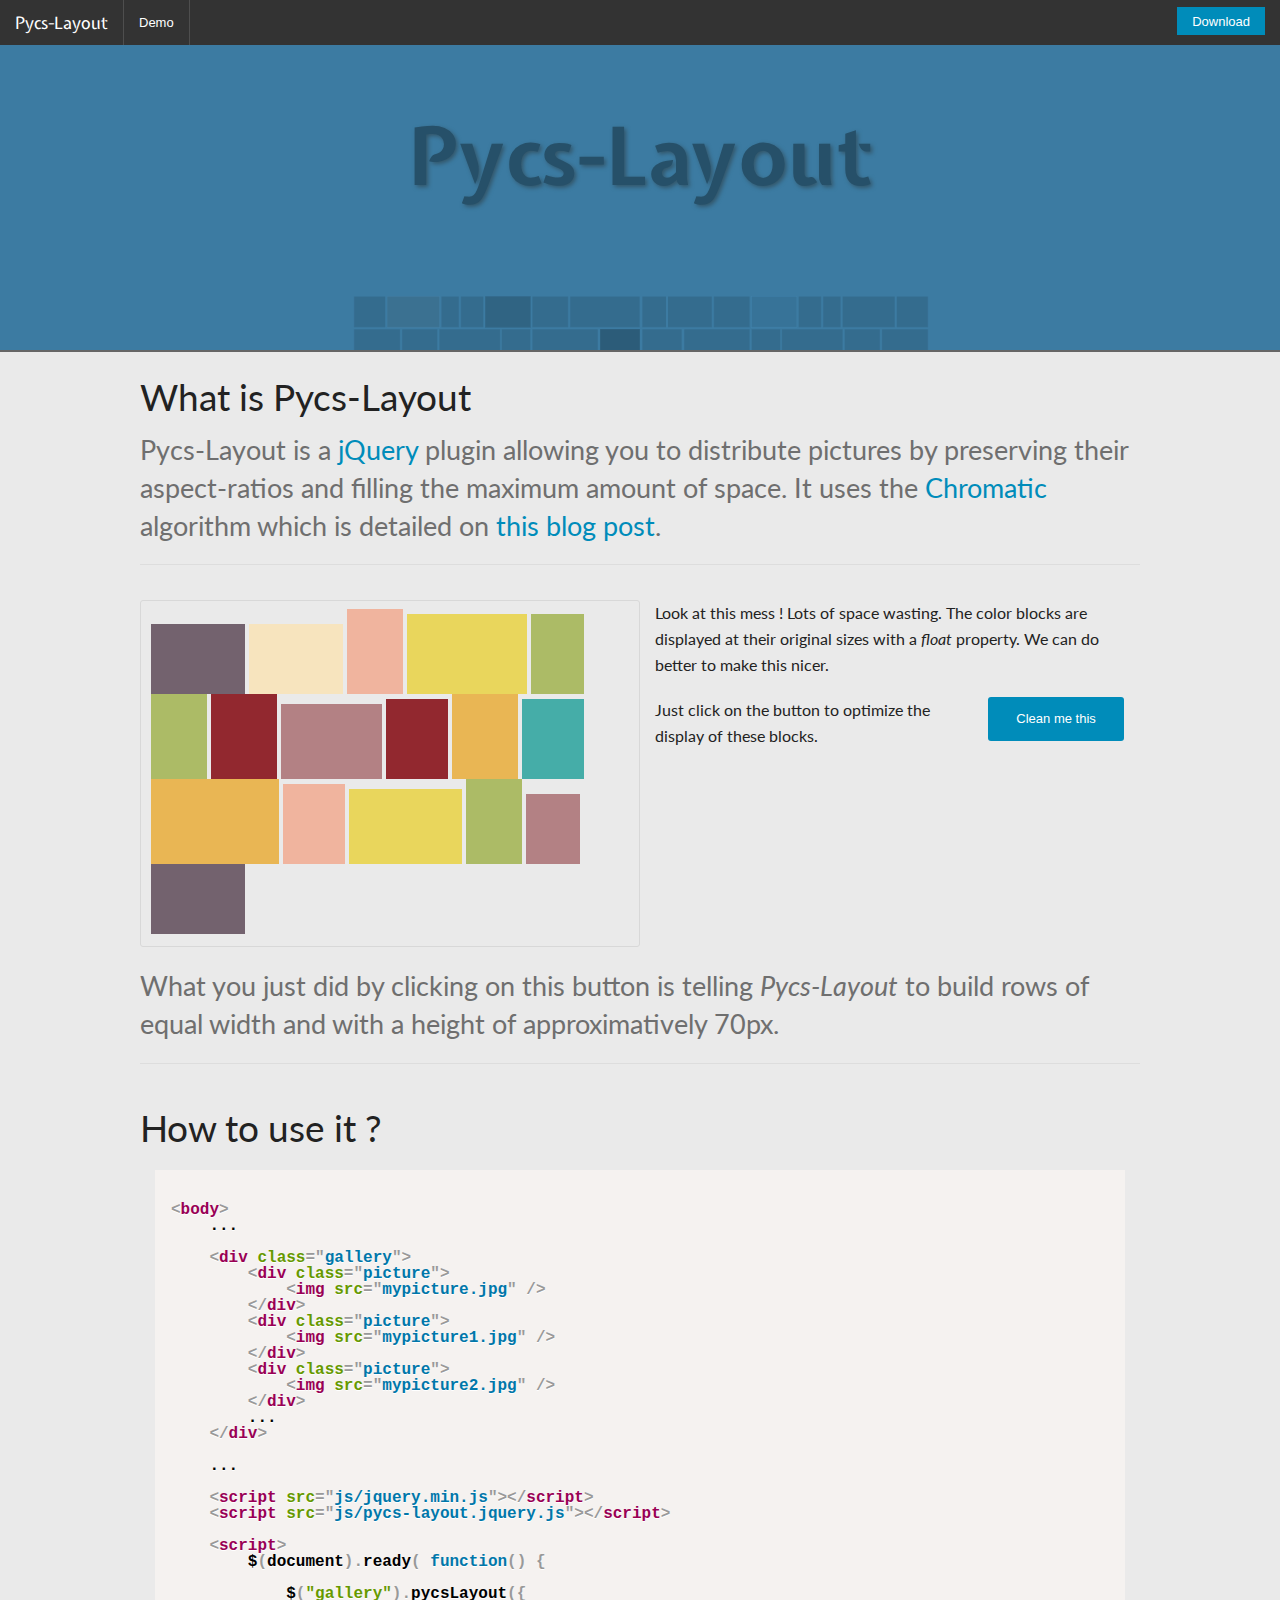
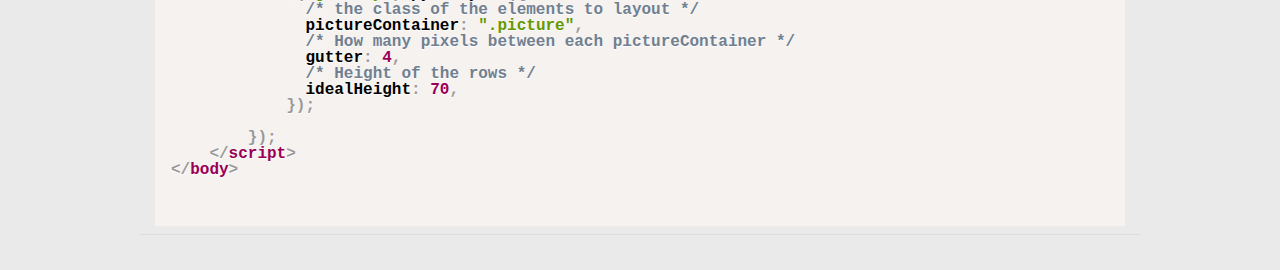
==== commit 5cd85691: "add prismjs for syntax highlighting" ====
--- a/index.html
+++ b/index.html
@@ -6,6 +6,7 @@
     <title>Pycs-Layout</title>
     <link rel="stylesheet" href="css/normalize.css">
     <link rel="stylesheet" href="css/foundation.css">
+    <link rel="stylesheet" href="css/prism.css" />
     <link rel="stylesheet" href="css/style.css" />
     <link href='http://fonts.googleapis.com/css?family=Expletus+Sans:400,700' 
 	  rel='stylesheet' type='text/css'>
@@ -25,12 +26,17 @@
 	</ul>
 
 	<section class="top-bar-section">
-	  <!-- Right Nav Section -->
 	  <ul class="left">
 	    <li class="divider"></li>
 	    <li class=""><a href="demo.html">Demo</a></li>
 	    <li class="divider"></li>
 	  </ul>
+
+	  <ul class="right">
+	    <li class="active has-form">
+	      <a class="button" href="js/pycs-layout.jquery.js">Download</a>
+	    </li>
+	  </ul>
 	</section>
       </nav>
     </div>
@@ -47,7 +53,7 @@
       <div class="slide">
 	<br />
 	<div class="row">
-
+	  <h2> What is Pycs-Layout</h2>
 	  <h3 class="subheader">
 	    Pycs-Layout is a <a href="http://www.jquery.com">jQuery</a> plugin 
 	    allowing you to distribute pictures by preserving their 
@@ -62,8 +68,9 @@
 
 	  <div class="small-12 medium-6 medium-push-6 columns">
 	    <p>
-	      Look at this mess ! Lots of space wasting. The several div sizes 
-	      makes it impossible for the browser to organize the blocks nicely.
+	      Look at this mess ! Lots of space wasting. The color blocks are
+	      displayed at their original sizes with a <em>float</em> property.
+	      We can do better to make this nicer.
 	    </p>
 	    <div class="row">
 	      <div class="small-8 medium-7 large-8 columns">
@@ -82,111 +89,193 @@
 
 	  <div class="small-12 medium-6 medium-pull-6 columns panel radius
 		      gallery gallery1 clearfix">
-	  
-	    <div class="picture picture3 color2">
-              <div class="legend">
-		<div class="text-center">30</div>
-		<br />
-		<div class="text-left">38</div>
-              </div>
-	    </div>
-	    <div class="picture picture5 color3">
-              <div class="legend">
-		<div class="text-center">60</div>
-		<br />
-		<div class="text-left">44</div>
-              </div>
-	    </div>
-	    <div class="picture picture2 color4">
-              <div class="legend">
-		<div class="text-center">51</div>
-		<br />
-		<div class="text-left">40</div>
-              </div>
-	    </div>
-	    <div class="picture picture6 color5">
-              <div class="legend">
-		<div class="text-center">50</div>
-		<br />
-		<div class="text-left">64</div>
-              </div>
-	    </div>
-	    <div class="picture picture7 color6">
-              <div class="legend">
-		<div class="text-center">76</div>
-		<br />
-		<div class="text-left">60</div>
-              </div>
-	    </div>
-	    <div class="picture picture8 color7">
-              <div class="legend">
-		<div class="text-center">60</div>
-		<br />
-		<div class="text-left">44</div>
-              </div>
-	    </div>
-	    <div class="picture picture9 color8">
-              <div class="legend">
-		<div class="text-center">45</div>
-		<br />
-		<div class="text-left">35</div>
-              </div>
-	    </div>
-	    <div class="picture picture4 color9">
-              <div class="legend">
-		<div class="text-center">90</div>
-		<br />
-		<div class="text-left">60</div>
-              </div>
-	    </div>
-	    <div class="picture picture10 color10">
-              <div class="legend">
-		<div class="text-center">50</div>
-		<br />
-		<div class="text-left">37</div>
-              </div>
-	    </div>
-	    <div class="picture picture11 color6">
-              <div class="legend">
-		<div class="text-center">60</div>
-		<br />
-		<div class="text-left">44</div>
+
+	    <div class="picture picture1 color1">
+              <div class="legend">
+		<div class="text-center">94</div>
+		<br />
+		<div class="text-left">70</div>
+              </div>
+	    </div>
+	    <div class="picture picture2 color5">
+              <div class="legend">
+		<div class="text-center">94</div>
+		<br />
+		<div class="text-left">70</div>
+              </div>
+	    </div>
+	    <div class="picture picture3 color3">
+              <div class="legend">
+		<div class="text-center">56</div>
+		<br />
+		<div class="text-left">85</div>
+              </div>
+	    </div>
+	    <div class="picture picture4 color6">
+              <div class="legend">
+		<div class="text-center">120</div>
+		<br />
+		<div class="text-left">80</div>
+              </div>
+	    </div>
+	    <div class="picture picture5 color8">
+              <div class="legend">
+		<div class="text-center">53</div>
+		<br />
+		<div class="text-left">80</div>
+              </div>
+	    </div>
+	    <div class="picture picture6 color8">
+              <div class="legend">
+		<div class="text-center">56</div>
+		<br />
+		<div class="text-left">85</div>
+              </div>
+	    </div>
+	    <div class="picture picture7 color10">
+              <div class="legend">
+		<div class="text-center">66</div>
+		<br />
+		<div class="text-left">85</div>
+              </div>
+	    </div>
+	    <div class="picture picture8 color2">
+              <div class="legend">
+		<div class="text-center">101</div>
+		<br />
+		<div class="text-left">75</div>
+              </div>
+	    </div>
+	    <div class="picture picture9 color10">
+              <div class="legend">
+		<div class="text-center">62</div>
+		<br />
+		<div class="text-left">80</div>
+              </div>
+	    </div>
+	    <div class="picture picture10 color7">
+              <div class="legend">
+		<div class="text-center">66</div>
+		<br />
+		<div class="text-left">85</div>
+              </div>
+	    </div>
+	    <div class="picture picture11 color4">
+              <div class="legend">
+		<div class="text-center">62</div>
+		<br />
+		<div class="text-left">80</div>
               </div>
 	    </div>
 	    <div class="picture picture12 color7">
               <div class="legend">
-		<div class="text-center">40</div>
-		<br />
-		<div class="text-left">51</div>
-              </div>
-	    </div>
-	    <div class="picture picture13 color5">
-              <div class="legend">
-		<div class="text-center">50</div>
-		<br />
-		<div class="text-left">33</div>
-              </div>
-	    </div>
-	    <div class="picture picture15 color3">
-              <div class="legend">
-		<div class="text-center">40</div>
-		<br />
-		<div class="text-left">26</div>
+		<div class="text-center">128</div>
+		<br />
+		<div class="text-left">85</div>
+              </div>
+	    </div>
+	    <div class="picture picture13 color3">
+              <div class="legend">
+		<div class="text-center">62</div>
+		<br />
+		<div class="text-left">80</div>
+              </div>
+	    </div>
+	    <div class="picture picture14 color6">
+              <div class="legend">
+		<div class="text-center">113</div>
+		<br />
+		<div class="text-left">75</div>
+              </div>
+	    </div>
+	    <div class="picture picture15 color8">
+              <div class="legend">
+		<div class="text-center">56</div>
+		<br />
+		<div class="text-left">85</div>
+              </div>
+	    </div>
+	    <div class="picture picture16 color2">
+              <div class="legend">
+		<div class="text-center">54</div>
+		<br />
+		<div class="text-left">70</div>
               </div>
 	    </div>
 	    <div class="picture picture17 color1">
               <div class="legend">
-		<div class="text-center">50</div>
-		<br />
-		<div class="text-left">75</div>
-              </div>
-	    </div>
-
-
+		<div class="text-center">94</div>
+		<br />
+		<div class="text-left">70</div>
+              </div>
+	    </div>
+	  </div>
+
+	    <h3 class="subheader">
+	      What you just did by clicking on this button is
+	      telling <em>Pycs-Layout</em> to build rows of equal width and with
+	      a height of approximatively 70px.
+	    </h3>
+
+	  <div>
+	    <hr /><br />
 	  </div>
 	</div>
+
+	<div class="row">
+	  <h2> How to use it ?</h2>	  
+
+	  <div class="small-12 columns">
+	    <pre>
+	      <code class="language-markup">
+&lt;body&gt;
+    ...
+
+    &lt;div class="gallery"&gt;
+        &lt;div class="picture"&gt;
+            &lt;img src="mypicture.jpg" /&gt;
+        &lt;/div&gt;
+        &lt;div class="picture"&gt;
+            &lt;img src="mypicture1.jpg" /&gt;
+        &lt;/div&gt;
+        &lt;div class="picture"&gt;
+            &lt;img src="mypicture2.jpg" /&gt;
+        &lt;/div&gt;
+        ...
+    &lt;/div&gt;
+
+    ...
+
+    &lt;script src="js/jquery.min.js"&gt;&lt;/script&gt;
+    &lt;script src="js/pycs-layout.jquery.js"&gt;&lt;/script&gt;
+
+    &lt;script&gt;
+        $(document).ready( function() {
+
+            $("gallery").pycsLayout({
+              /* the class of the elements to layout */
+              pictureContainer: ".picture",
+              /* How many pixels between each pictureContainer */
+              gutter: 4, 
+              /* Height of the rows */
+              idealHeight: 70,
+            });
+
+        });	
+    &lt;/script&gt;
+&lt;/body&gt;
+	      </code>   
+	    </pre>
+	  </div>
+	  <div>
+	    <hr /><br />
+	  </div>
+
+	</div>
+
       </div>
     </main>
+    <script src="js/prism.js"></script>
     <script src="js/jquery.min.js"></script>
     <script src="js/foundation.min.js"></script>
     <script src="js/pycs-layout.jquery.js"></script>
--- a/css/prism.css
+++ b/css/prism.css
@@ -0,0 +1,126 @@
+/**
+ * prism.js default theme for JavaScript, CSS and HTML
+ * Based on dabblet (http://dabblet.com)
+ * @author Lea Verou
+ */
+
+code[class*="language-"],
+pre[class*="language-"] {
+	color: black;
+	text-shadow: 0 1px white;
+	font-family: Consolas, Monaco, 'Andale Mono', monospace;
+	direction: ltr;
+	text-align: left;
+	white-space: pre;
+	word-spacing: normal;
+	word-break: normal;
+
+
+	-moz-tab-size: 4;
+	-o-tab-size: 4;
+	tab-size: 4;
+
+	-webkit-hyphens: none;
+	-moz-hyphens: none;
+	-ms-hyphens: none;
+	hyphens: none;
+}
+
+pre[class*="language-"]::-moz-selection, pre[class*="language-"] ::-moz-selection,
+code[class*="language-"]::-moz-selection, code[class*="language-"] ::-moz-selection {
+	text-shadow: none;
+	background: #b3d4fc;
+}
+
+pre[class*="language-"]::selection, pre[class*="language-"] ::selection,
+code[class*="language-"]::selection, code[class*="language-"] ::selection {
+	text-shadow: none;
+	background: #b3d4fc;
+}
+
+@media print {
+	code[class*="language-"],
+	pre[class*="language-"] {
+		text-shadow: none;
+	}
+}
+
+/* Code blocks */
+pre[class*="language-"] {
+	padding: 1em;
+	margin: .5em 0;
+	overflow: auto;
+}
+
+:not(pre) > code[class*="language-"],
+pre[class*="language-"] {
+	background: #f5f2f0;
+}
+
+/* Inline code */
+:not(pre) > code[class*="language-"] {
+	padding: .1em;
+	border-radius: .3em;
+}
+
+.token.comment,
+.token.prolog,
+.token.doctype,
+.token.cdata {
+	color: slategray;
+}
+
+.token.punctuation {
+	color: #999;
+}
+
+.namespace {
+	opacity: .7;
+}
+
+.token.property,
+.token.tag,
+.token.boolean,
+.token.number,
+.token.constant,
+.token.symbol {
+	color: #905;
+}
+
+.token.selector,
+.token.attr-name,
+.token.string,
+.token.builtin {
+	color: #690;
+}
+
+.token.operator,
+.token.entity,
+.token.url,
+.language-css .token.string,
+.style .token.string,
+.token.variable {
+	color: #a67f59;
+	background: hsla(0,0%,100%,.5);
+}
+
+.token.atrule,
+.token.attr-value,
+.token.keyword {
+	color: #07a;
+}
+
+
+.token.regex,
+.token.important {
+	color: #e90;
+}
+
+.token.important {
+	font-weight: bold;
+}
+
+.token.entity {
+	cursor: help;
+}
+
--- a/css/style.css
+++ b/css/style.css
@@ -13,9 +13,9 @@
     height: 350px;
     width: 100%;
     background: #3C7BA2 url(../assets/header.png) center 0 no-repeat fixed;
-    margin-bottom: 20px;
 }
 div.slide{
+    border-top: 2px solid #666;
     position: relative;
     z-index: 2;
 }
@@ -107,70 +107,70 @@
     background-color: #92282F;
 }
 .picture1{
-    width: 20px;
-    height: 30px;
+    width: 94px;
+    height: 70px;
 }
 .picture2{
-    width: 51px;
-    height: 40px;
+    width: 94px;
+    height: 70px;
 }
 .picture3{
-    width: 30px;
-    height: 38px;
+    width: 56px;
+    height: 85px;
 }
 .picture4{
-    width: 90px;
-    height: 60px;
+    width: 120px;
+    height: 80px;
 }
 .picture5{
-    width: 60px;
-    height: 44px;
+    width: 53px;
+    height: 80px;
 }
 .picture6{
-    width: 50px;
-    height: 64px;
+    width: 56px;
+    height: 85px;
 }
 .picture7{
-    width: 76px;
-    height: 60px;
+    width: 66px;
+    height: 85px;
 }
 .picture8{
-    width: 60px;
-    height: 44px;
+    width: 101px;
+    height: 75px;
 }
 .picture9{
-    width: 45px;
-    height: 35px;
+    width: 62px;
+    height: 80px;
 }
 .picture10{
-    width: 50px;
-    height: 37px;
+    width: 66px;
+    height: 85px;
 }
 .picture11{
-    width: 60px;
-    height: 44px;
+    width: 62px;
+    height: 80px;
 }
 .picture12{
-    width: 40px;
-    height: 51px;
+    width: 128px;
+    height: 85px;
 }
 .picture13{
-    width: 50px;
-    height: 33px;
+    width: 62px;
+    height: 80px;
 }
 .picture14{
-    width: 20px;
-    height: 30px;
+    width: 113px;
+    height: 75px;
 }
 .picture15{
-    width: 40px;
-    height: 26px;
+    width: 56px;
+    height: 85px;
 }
 .picture16{
-    width: 60px;
-    height: 90px;
+    width: 54px;
+    height: 70px;
 }
 .picture17{
-    width: 50px;
-    height: 75px;
+    width: 94px;
+    height: 70px;
 }
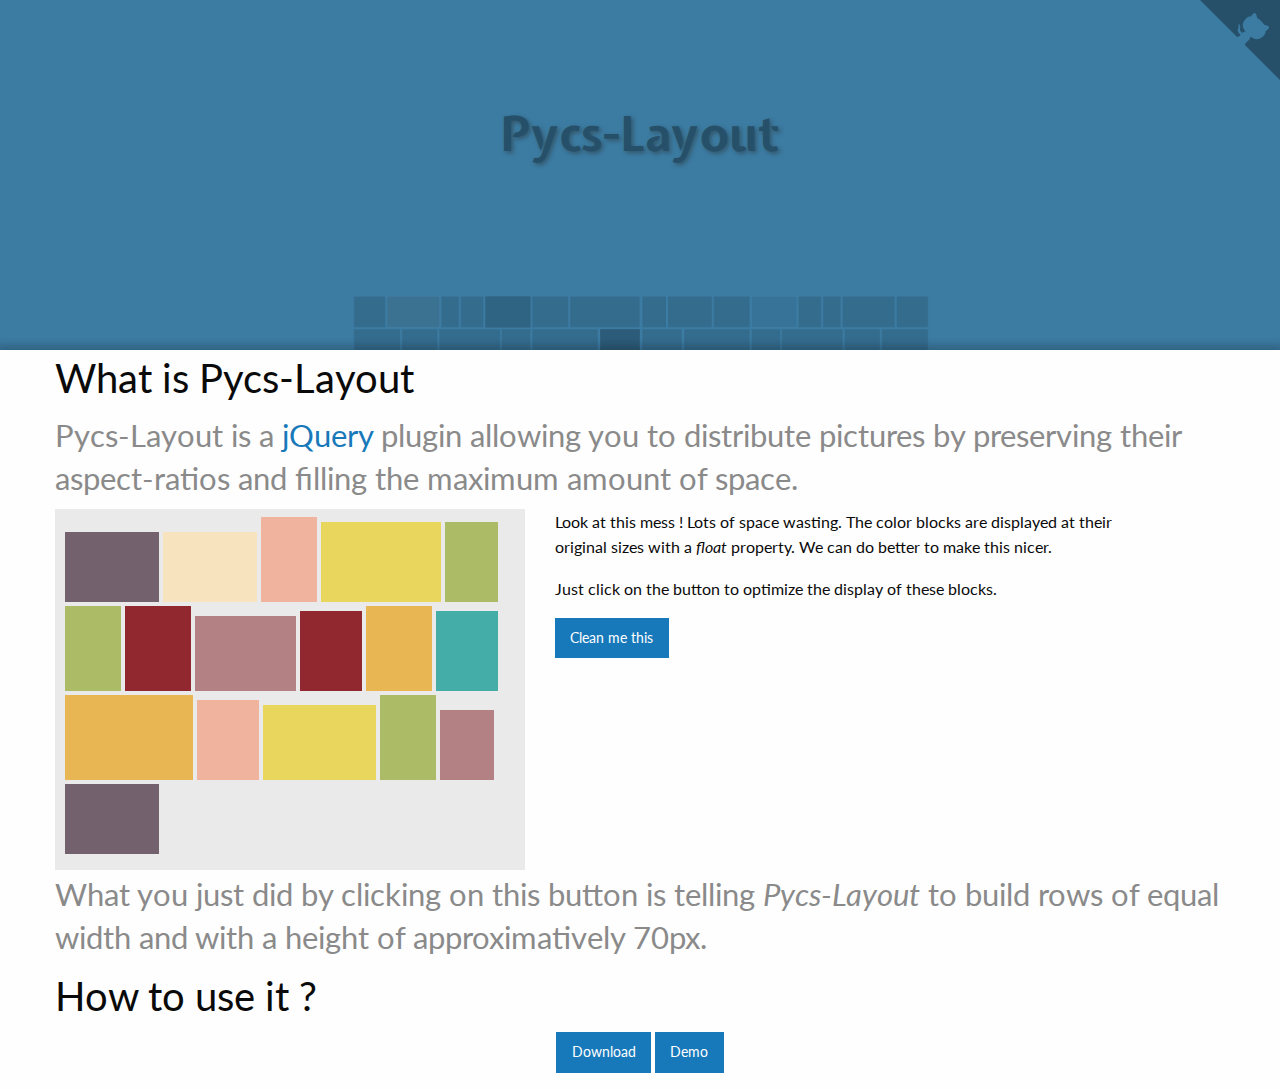
==== commit 8d05939e: "update jquery" ====
--- a/index.html
+++ b/index.html
@@ -4,316 +4,242 @@
     <meta charset="utf-8" />
     <meta name="viewport" content="width=device-width, initial-scale=1.0" />
     <title>Pycs-Layout</title>
-    <link rel="stylesheet" href="css/normalize.css">
-    <link rel="stylesheet" href="css/foundation.css">
+    <link rel="stylesheet" href="css/normalize.min.css">
+    <link rel="stylesheet" href="css/foundation.min.css">
     <link rel="stylesheet" href="css/prism.css" />
     <link rel="stylesheet" href="css/style.css" />
-    <link href='http://fonts.googleapis.com/css?family=Expletus+Sans:400,700' 
+    <link href='//fonts.googleapis.com/css?family=Expletus+Sans:400,700'
 	  rel='stylesheet' type='text/css'>
-    <link href='http://fonts.googleapis.com/css?family=Lato:400,700,400italic,700italic' 
+    <link href='//fonts.googleapis.com/css?family=Lato:400,700,400italic,700italic'
 	  rel='stylesheet' type='text/css'>
     <script src="js/modernizr.min.js"></script>
   </head>
 
-  <body>    
-    <div class="fixed nav-wrapper">
-      <nav class="top-bar" data-topbar>
-	<ul class="title-area">
-	  <li class="name">
-	    <h1><a href="index.html">Pycs-Layout</a></h1>
-	  </li>
-	  <li class="toggle-topbar menu-icon"><a href="#">Menu</a></li>
-	</ul>
-
-	<section class="top-bar-section">
-	  <ul class="left">
-	    <li class="divider"></li>
-	    <li class=""><a href="demo.html">Demo</a></li>
-	    <li class="divider"></li>
-	  </ul>
-
-	  <ul class="right">
-	    <li class="active has-form">
-	      <a class="button" href="js/pycs-layout.jquery.js">Download</a>
-	    </li>
-	  </ul>
-	</section>
-      </nav>
-    </div>
+  <body>
+    <a href="https://github.com/ademonte/pycs-layout" class="github-corner" aria-label="View source on Github"><svg width="80" height="80" viewBox="0 0 250 250" style="fill:#265069; color:#3C7BA2; position: absolute; top: 0; border: 0; right: 0;" aria-hidden="true"><path d="M0,0 L115,115 L130,115 L142,142 L250,250 L250,0 Z"></path><path d="M128.3,109.0 C113.8,99.7 119.0,89.6 119.0,89.6 C122.0,82.7 120.5,78.6 120.5,78.6 C119.2,72.0 123.4,76.3 123.4,76.3 C127.3,80.9 125.5,87.3 125.5,87.3 C122.9,97.6 130.6,101.9 134.4,103.2" fill="currentColor" style="transform-origin: 130px 106px;" class="octo-arm"></path><path d="M115.0,115.0 C114.9,115.1 118.7,116.5 119.8,115.4 L133.7,101.6 C136.9,99.2 139.9,98.4 142.2,98.6 C133.8,88.0 127.5,74.4 143.8,58.0 C148.5,53.4 154.0,51.2 159.7,51.0 C160.3,49.4 163.2,43.6 171.4,40.1 C171.4,40.1 176.1,42.5 178.8,56.2 C183.1,58.6 187.2,61.8 190.9,65.4 C194.5,69.0 197.7,73.2 200.1,77.6 C213.8,80.2 216.3,84.9 216.3,84.9 C212.7,93.1 206.9,96.0 205.4,96.6 C205.1,102.4 203.0,107.8 198.3,112.5 C181.9,128.9 168.3,122.5 157.7,114.1 C157.9,116.9 156.7,120.9 152.7,124.9 L141.0,136.5 C139.8,137.7 141.6,141.9 141.8,141.8 Z" fill="currentColor" class="octo-body"></path></svg></a><style>.github-corner:hover .octo-arm{animation:octocat-wave 560ms ease-in-out}@keyframes octocat-wave{0%,100%{transform:rotate(0)}20%,60%{transform:rotate(-25deg)}40%,80%{transform:rotate(10deg)}}@media (max-width:500px){.github-corner:hover .octo-arm{animation:none}.github-corner .octo-arm{animation:octocat-wave 560ms ease-in-out}}</style>
 
     <main role="main">
-
       <header class="slide">
 	<div class="inside">
 	  <h1>Pycs-Layout</h1>
 	</div>
       </header>
 
-
       <div class="slide">
-	<br />
-	<div class="row">
-	  <h2> What is Pycs-Layout</h2>
-	  <h3 class="subheader">
-	    Pycs-Layout is a <a href="http://www.jquery.com">jQuery</a> plugin 
-	    allowing you to distribute pictures by preserving their 
-	    aspect-ratios and filling the maximum amount of space.
-	    It uses the <a href="http://www.chromatic.io/">Chromatic</a> 
-	    algorithm which is detailed on 
-	    <a href="http://www.crispymtn.com/stories/the-algorithm-for-a-perfectly-balanced-photo-gallery">this blog post</a>.
-	  </h3>
-	  <div>
-	    <hr /><br />
-	  </div>
-
-	  <div class="small-12 medium-6 medium-push-6 columns">
-	    <p>
-	      Look at this mess ! Lots of space wasting. The color blocks are
-	      displayed at their original sizes with a <em>float</em> property.
-	      We can do better to make this nicer.
-	    </p>
-	    <div class="row">
-	      <div class="small-8 medium-7 large-8 columns">
-		<p>
-		  Just click on the button to optimize the display of these
-		  blocks.
-		</p>
-	      </div>
-	      <div class="small-4 medium-5 large-4 columns">
-		<button class="small radius" data-gallery=".gallery1">
-		  Clean me this
-		</button>
-	      </div>
+        <div class=" grid-container">
+	  <div class="grid-x grid-margin-x">
+            <div class="small-12 cell">
+	      <h2> What is Pycs-Layout</h2>
+	      <h3 class="subheader">
+	        Pycs-Layout is a <a href="http://www.jquery.com">jQuery</a> plugin
+	        allowing you to distribute pictures by preserving their
+	        aspect-ratios and filling the maximum amount of space.
+	      </h3>
+            </div>
+
+	    <div class="small-12 medium-5 cell panel radius gallery gallery1 clearfix">
+	      <div class="picture picture1 color1">
+                <div class="legend">
+		  <div class="text-center">94</div>
+
+		  <div class="text-left">70</div>
+                </div>
+	      </div>
+	      <div class="picture picture2 color5">
+                <div class="legend">
+		  <div class="text-center">94</div>
+
+		  <div class="text-left">70</div>
+                </div>
+	      </div>
+	      <div class="picture picture3 color3">
+                <div class="legend">
+		  <div class="text-center">56</div>
+
+		  <div class="text-left">85</div>
+                </div>
+	      </div>
+	      <div class="picture picture4 color6">
+                <div class="legend">
+		  <div class="text-center">120</div>
+
+		  <div class="text-left">80</div>
+                </div>
+	      </div>
+	      <div class="picture picture5 color8">
+                <div class="legend">
+		  <div class="text-center">53</div>
+
+		  <div class="text-left">80</div>
+                </div>
+	      </div>
+	      <div class="picture picture6 color8">
+                <div class="legend">
+		  <div class="text-center">56</div>
+
+		  <div class="text-left">85</div>
+                </div>
+	      </div>
+	      <div class="picture picture7 color10">
+                <div class="legend">
+		  <div class="text-center">66</div>
+
+		  <div class="text-left">85</div>
+                </div>
+	      </div>
+	      <div class="picture picture8 color2">
+                <div class="legend">
+		  <div class="text-center">101</div>
+
+		  <div class="text-left">75</div>
+                </div>
+	      </div>
+	      <div class="picture picture9 color10">
+                <div class="legend">
+		  <div class="text-center">62</div>
+
+		  <div class="text-left">80</div>
+                </div>
+	      </div>
+	      <div class="picture picture10 color7">
+                <div class="legend">
+		  <div class="text-center">66</div>
+
+		  <div class="text-left">85</div>
+                </div>
+	      </div>
+	      <div class="picture picture11 color4">
+                <div class="legend">
+		  <div class="text-center">62</div>
+
+		  <div class="text-left">80</div>
+                </div>
+	      </div>
+	      <div class="picture picture12 color7">
+                <div class="legend">
+		  <div class="text-center">128</div>
+
+		  <div class="text-left">85</div>
+                </div>
+	      </div>
+	      <div class="picture picture13 color3">
+                <div class="legend">
+		  <div class="text-center">62</div>
+
+		  <div class="text-left">80</div>
+                </div>
+	      </div>
+	      <div class="picture picture14 color6">
+                <div class="legend">
+		  <div class="text-center">113</div>
+
+		  <div class="text-left">75</div>
+                </div>
+	      </div>
+	      <div class="picture picture15 color8">
+                <div class="legend">
+		  <div class="text-center">56</div>
+
+		  <div class="text-left">85</div>
+                </div>
+	      </div>
+	      <div class="picture picture16 color2">
+                <div class="legend">
+		  <div class="text-center">54</div>
+
+		  <div class="text-left">70</div>
+                </div>
+	      </div>
+	      <div class="picture picture17 color1">
+                <div class="legend">
+		  <div class="text-center">94</div>
+
+		  <div class="text-left">70</div>
+                </div>
+	      </div>
+	    </div>
+
+	    <div class="small-12 medium-6 cell">
+	      <p>
+	        Look at this mess ! Lots of space wasting. The color blocks are
+	        displayed at their original sizes with a <em>float</em> property.
+	        We can do better to make this nicer.
+	      </p>
+
+	      <p>
+		Just click on the button to optimize the display of these
+		blocks.
+	      </p>
+
+	      <button class="button" data-gallery=".gallery1">
+		Clean me this
+              </button>
 	    </div>
 	  </div>
 
-	  <div class="small-12 medium-6 medium-pull-6 columns panel radius
-		      gallery gallery1 clearfix">
-
-	    <div class="picture picture1 color1">
-              <div class="legend">
-		<div class="text-center">94</div>
-		<br />
-		<div class="text-left">70</div>
-              </div>
-	    </div>
-	    <div class="picture picture2 color5">
-              <div class="legend">
-		<div class="text-center">94</div>
-		<br />
-		<div class="text-left">70</div>
-              </div>
-	    </div>
-	    <div class="picture picture3 color3">
-              <div class="legend">
-		<div class="text-center">56</div>
-		<br />
-		<div class="text-left">85</div>
-              </div>
-	    </div>
-	    <div class="picture picture4 color6">
-              <div class="legend">
-		<div class="text-center">120</div>
-		<br />
-		<div class="text-left">80</div>
-              </div>
-	    </div>
-	    <div class="picture picture5 color8">
-              <div class="legend">
-		<div class="text-center">53</div>
-		<br />
-		<div class="text-left">80</div>
-              </div>
-	    </div>
-	    <div class="picture picture6 color8">
-              <div class="legend">
-		<div class="text-center">56</div>
-		<br />
-		<div class="text-left">85</div>
-              </div>
-	    </div>
-	    <div class="picture picture7 color10">
-              <div class="legend">
-		<div class="text-center">66</div>
-		<br />
-		<div class="text-left">85</div>
-              </div>
-	    </div>
-	    <div class="picture picture8 color2">
-              <div class="legend">
-		<div class="text-center">101</div>
-		<br />
-		<div class="text-left">75</div>
-              </div>
-	    </div>
-	    <div class="picture picture9 color10">
-              <div class="legend">
-		<div class="text-center">62</div>
-		<br />
-		<div class="text-left">80</div>
-              </div>
-	    </div>
-	    <div class="picture picture10 color7">
-              <div class="legend">
-		<div class="text-center">66</div>
-		<br />
-		<div class="text-left">85</div>
-              </div>
-	    </div>
-	    <div class="picture picture11 color4">
-              <div class="legend">
-		<div class="text-center">62</div>
-		<br />
-		<div class="text-left">80</div>
-              </div>
-	    </div>
-	    <div class="picture picture12 color7">
-              <div class="legend">
-		<div class="text-center">128</div>
-		<br />
-		<div class="text-left">85</div>
-              </div>
-	    </div>
-	    <div class="picture picture13 color3">
-              <div class="legend">
-		<div class="text-center">62</div>
-		<br />
-		<div class="text-left">80</div>
-              </div>
-	    </div>
-	    <div class="picture picture14 color6">
-              <div class="legend">
-		<div class="text-center">113</div>
-		<br />
-		<div class="text-left">75</div>
-              </div>
-	    </div>
-	    <div class="picture picture15 color8">
-              <div class="legend">
-		<div class="text-center">56</div>
-		<br />
-		<div class="text-left">85</div>
-              </div>
-	    </div>
-	    <div class="picture picture16 color2">
-              <div class="legend">
-		<div class="text-center">54</div>
-		<br />
-		<div class="text-left">70</div>
-              </div>
-	    </div>
-	    <div class="picture picture17 color1">
-              <div class="legend">
-		<div class="text-center">94</div>
-		<br />
-		<div class="text-left">70</div>
-              </div>
-	    </div>
-	  </div>
-
+          <div class="small-12 cell">
 	    <h3 class="subheader">
 	      What you just did by clicking on this button is
 	      telling <em>Pycs-Layout</em> to build rows of equal width and with
 	      a height of approximatively 70px.
 	    </h3>
-
-	  <div>
-	    <hr /><br />
+          </div>
+
+	  <div class="grid-x grid-margin-x">
+            <div class="small-12 cell">
+	      <h2> How to use it ?</h2>
+            </div>
+
+	    <div class="small-12 cell">
+	      <pre data-src="code.html"></pre>
+	    </div>
+          </div>
+          <div class="grid-x grid-margin-x">
+	    <div class="small-12 small-centered text-center cell">
+	      <a class="button radius" href="js/pycs-layout.jquery.js">Download</a>
+              <a class="button radius" href="demo.html">Demo</a>
+            </div>
 	  </div>
-	</div>
-
-	<div class="row">
-	  <h2> How to use it ?</h2>	  
-
-	  <div class="small-12 columns">
-	    <pre>
-	      <code class="language-markup">
-&lt;body&gt;
-    ...
-
-    &lt;div class="gallery"&gt;
-        &lt;div class="picture"&gt;
-            &lt;img src="mypicture.jpg" /&gt;
-        &lt;/div&gt;
-        &lt;div class="picture"&gt;
-            &lt;img src="mypicture1.jpg" /&gt;
-        &lt;/div&gt;
-        &lt;div class="picture"&gt;
-            &lt;img src="mypicture2.jpg" /&gt;
-        &lt;/div&gt;
-        ...
-    &lt;/div&gt;
-
-    ...
-
-    &lt;script src="js/jquery.min.js"&gt;&lt;/script&gt;
-    &lt;script src="js/pycs-layout.jquery.js"&gt;&lt;/script&gt;
-
-    &lt;script&gt;
-        $(document).ready( function() {
-
-            $("gallery").pycsLayout({
-              /* the class of the elements to layout */
-              pictureContainer: ".picture",
-              /* How many pixels between each pictureContainer */
-              gutter: 4, 
-              /* Height of the rows */
-              idealHeight: 70,
-            });
-
-        });	
-    &lt;/script&gt;
-&lt;/body&gt;
-	      </code>   
-	    </pre>
-	  </div>
-	  <div>
-	    <hr /><br />
-	  </div>
-
-	</div>
-
+        </div>
       </div>
     </main>
+
     <script src="js/prism.js"></script>
-    <script src="js/jquery.min.js"></script>
+    <script src="js/jquery.js"></script>
     <script src="js/foundation.min.js"></script>
     <script src="js/pycs-layout.jquery.js"></script>
+
     <script>
-     $(document).foundation();
      $(document).ready( function() {
-       $("button").click(function(){
-	 $($(this).attr("data-gallery")).pycsLayout({
-	   gutter: 4, 
-	   idealHeight: 70,
-	 });	 
-       });
-
-       /* position the title on the center of the page */
-       var center = $(window).width()/2;
-       var elem_width = $("main header .inside h1").width();
-       $("main header .inside h1").css("left", center - elem_width/2);       
-       $(window).resize(function(){
-	 center = $(window).width()/2;
-	 elem_width = $("main header .inside h1").width();
-	 $("main header .inside h1").css("left", center - elem_width/2);       
-       });
-
-       /* make the title disappear on scroll */
-       $(window).scroll(function(){
-	 var scroll = window.pageYOffset || document.documentElement.scrollTop;
-	 var scrollMax = 170;
-	 if(scroll <= scrollMax){
-	   $("main header .inside h1").css("opacity", 1 - scroll / scrollMax);
-	 }
-	 if(scroll > scrollMax){
-	   $("main header .inside h1").css("opacity", 0);
-	 }
-       });
-
-     });     
+         $(document).foundation();
+
+         var center = $(window).width()/2;
+         var elem_width = $("main header .inside h1").width();
+         $("main header .inside h1").css("left", center - elem_width/2);
+         $(window).resize(function(){
+	     center = $(window).width()/2;
+	     elem_width = $("main header .inside h1").width();
+	     $("main header .inside h1").css("left", center - elem_width/2);
+         });
+
+         $(window).scroll(function(){
+	     var scroll = window.pageYOffset || document.documentElement.scrollTop;
+	     var scrollMax = 150;
+	     if(scroll <= scrollMax){
+	         $("main header .inside h1").css("opacity", 1 - scroll / scrollMax);
+	     }
+	     if(scroll > scrollMax){
+	         $("main header .inside h1").css("opacity", 0);
+	     }
+         });
+
+         $("button").click(function(){
+             $($(this).attr("data-gallery")).pycsLayout({
+	         gutter: 4,
+	         idealHeight: 70,
+	     });
+         });
+     });
     </script>
   </body>
 </html>
-
-
--- a/css/style.css
+++ b/css/style.css
@@ -15,12 +15,15 @@
     background: #3C7BA2 url(../assets/header.png) center 0 no-repeat fixed;
 }
 div.slide{
-    border-top: 2px solid #666;
     position: relative;
     z-index: 2;
+    box-shadow: 0px -2px 8px 3px rgba(0, 0, 0, 0.2); 
 }
 header.slide{
     z-index: 1;
+}
+.panel{
+    background-color: #eaeaea;
 }
 main header .inside{
     margin: 0 auto;
@@ -33,8 +36,7 @@
     margin: 0;
     color: #265069;
     font-family: 'Expletus Sans', cursive;
-    font-weight: bold;
-    font-size: 5em;
+    font-weight: bold;    
     text-shadow: 2px 2px 4px #335669;
     z-index: 1;
 }
@@ -54,6 +56,11 @@
     margin-top: -2px;
     display: inline-block;
 }
+.picture img{
+    margin: 0px;
+    height: 100%;
+}
+
 .legend{
     padding: 5px;
     position: absolute;
